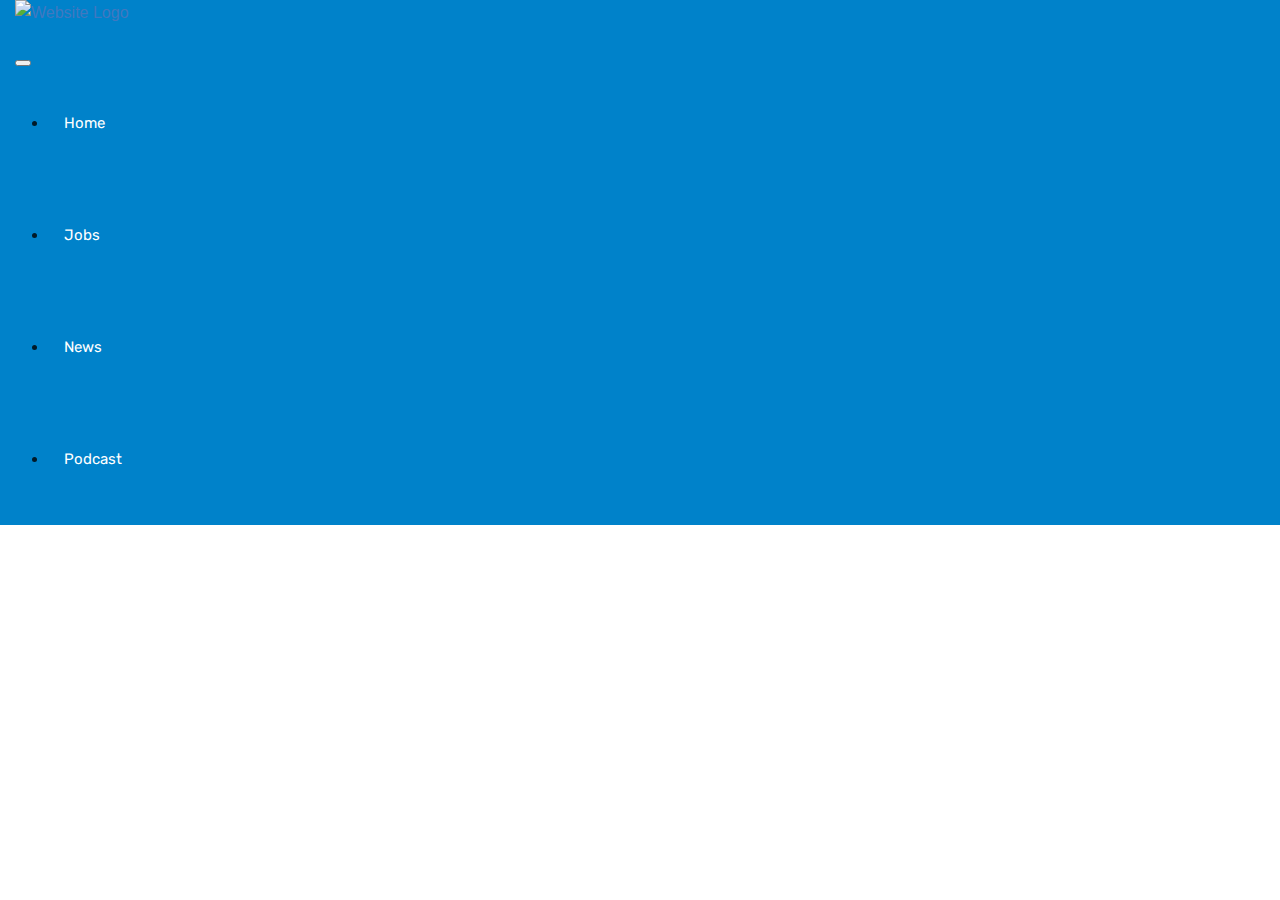
==== 404/index.html @ 172e1b53 "Updates" ====
<!DOCTYPE html><html lang="en"><head><meta charSet="utf-8"/><meta http-equiv="X-UA-Compatible" content="IE=edge"/><meta name="HandheldFriendly" content="True"/><meta name="viewport" content="width=device-width, initial-scale=1.0"/><link rel="stylesheet" href="https://stackpath.bootstrapcdn.com/bootstrap/4.1.3/css/bootstrap.min.css" integrity="sha384-MCw98/SFnGE8fJT3GXwEOngsV7Zt27NXFoaoApmYm81iuXoPkFOJwJ8ERdknLPMO" crossOrigin="anonymous"/><style data-href="/0.78e9265297bc42dec853.css">header{padding:0;z-index:99999;position:relative}header.active{padding-bottom:90px}header.active .navbar{background:#0082ca}.navbar-nav,.navbar-nav>li>a{transition:all .2s ease-in-out;-moz-transition:all .2s ease-in-out;-webkit-transition:all .2s ease-in-out;-o-transition:all .2s ease-in-out}.navbar-nav>li>a{color:#fff!important;font-size:17px;font-weight:400!important;font-family:Rubik,sans-serif;padding:40px 22px!important;border-bottom:1px solid transparent;position:relative}.navbar-nav>li>a i{font-size:13px;margin-left:10px}.navbar-nav>li.active>a:before{content:"";position:absolute;bottom:30px;left:0;width:100%;height:1px;background:#5649c0;transition:all .2s ease-in-out;-moz-transition:all .2s ease-in-out;-webkit-transition:all .2s ease-in-out;-o-transition:all .2s ease-in-out}.navbar-nav>li:hover>a{opacity:.7}.navbar-nav>li.active:hover>a:before{bottom:-2px}.navbar-collapse,.navbar-nav li.drop-link{position:relative}header.fourth-style .navbar-nav>li>a.active:before{content:"";position:absolute;bottom:30px;left:0;width:100%;height:1px;background:#5649c0;transition:all .2s ease-in-out;-moz-transition:all .2s ease-in-out;-webkit-transition:all .2s ease-in-out;-o-transition:all .2s ease-in-out}.dropdown{position:absolute;border-top:2px solid #5649c0;top:100%;left:0;background:#fff;width:200px;visibility:hidden;opacity:0;margin-top:10px;transition:all .15s ease-in-out;-moz-transition:all .15s ease-in-out;-webkit-transition:all .15s ease-in-out;-o-transition:all .15s ease-in-out}.dropdown>li{position:relative;display:block;border-bottom:1px solid #e3e1f3}.dropdown>li a{display:block;padding:14px 20px;color:#6c7a89;font-size:14px;font-weight:400;font-family:Rubik,sans-serif}.dropdown>li>a:hover{background:#f2f4f8;color:#5649c0}.dropdown>li .dropdown.level2{top:-2px;left:100%;border-left:1px solid #292929}li:hover>.dropdown{visibility:visible;opacity:1;margin-top:-1px}@media (max-width:1199px){section.reg-sub-section .inner-reg-sub .register-box,section.reg-sub-section .inner-reg-sub .subscribe-box{padding:80px 40px}section.services-section .services-box .services-post i{font-size:50px}section.services-section .services-box .services-post .services-post-content{margin-left:70px}ul.social-icons li{margin-bottom:3px}header.second-style .navbar-nav>li>a,header.third-style .navbar-nav>li>a{padding:40px 15px!important}.blog-section .title-section img{max-width:100%}}@media (max-width:991px){.dropdown{position:relative;width:100%;top:auto;left:auto;margin-top:0;background:transparent;opacity:1;visibility:visible;padding-left:10px}.dropdown,.dropdown li{border:none}.dropdown li a{color:#fff;background:transparent!important;padding:8px 15px}header.second-style .navbar{padding:20px 15px}header.second-style .navbar .navbar-collapse{background:transparent!important}header.second-style .navbar .navbar-nav>li>a{padding:5px 0!important}header.second-style .navbar .dropdown li a{color:#6c7a89}}</style><meta name="generator" content="Gatsby 2.0.0-rc.28"/><title data-react-helmet="true"></title><style id="typography.js">html{font-family:sans-serif;-ms-text-size-adjust:100%;-webkit-text-size-adjust:100%}body{margin:0}article,aside,details,figcaption,figure,footer,header,main,menu,nav,section,summary{display:block}audio,canvas,progress,video{display:inline-block}audio:not([controls]){display:none;height:0}progress{vertical-align:baseline}[hidden],template{display:none}a{background-color:transparent;-webkit-text-decoration-skip:objects}a:active,a:hover{outline-width:0}abbr[title]{border-bottom:none;text-decoration:underline;text-decoration:underline dotted}b,strong{font-weight:inherit;font-weight:bolder}dfn{font-style:italic}h1{font-size:2em;margin:.67em 0}mark{background-color:#ff0;color:#000}small{font-size:80%}sub,sup{font-size:75%;line-height:0;position:relative;vertical-align:baseline}sub{bottom:-.25em}sup{top:-.5em}img{border-style:none}svg:not(:root){overflow:hidden}code,kbd,pre,samp{font-family:monospace,monospace;font-size:1em}figure{margin:1em 40px}hr{box-sizing:content-box;height:0;overflow:visible}button,input,optgroup,select,textarea{font:inherit;margin:0}optgroup{font-weight:700}button,input{overflow:visible}button,select{text-transform:none}[type=reset],[type=submit],button,html [type=button]{-webkit-appearance:button}[type=button]::-moz-focus-inner,[type=reset]::-moz-focus-inner,[type=submit]::-moz-focus-inner,button::-moz-focus-inner{border-style:none;padding:0}[type=button]:-moz-focusring,[type=reset]:-moz-focusring,[type=submit]:-moz-focusring,button:-moz-focusring{outline:1px dotted ButtonText}fieldset{border:1px solid silver;margin:0 2px;padding:.35em .625em .75em}legend{box-sizing:border-box;color:inherit;display:table;max-width:100%;padding:0;white-space:normal}textarea{overflow:auto}[type=checkbox],[type=radio]{box-sizing:border-box;padding:0}[type=number]::-webkit-inner-spin-button,[type=number]::-webkit-outer-spin-button{height:auto}[type=search]{-webkit-appearance:textfield;outline-offset:-2px}[type=search]::-webkit-search-cancel-button,[type=search]::-webkit-search-decoration{-webkit-appearance:none}::-webkit-input-placeholder{color:inherit;opacity:.54}::-webkit-file-upload-button{-webkit-appearance:button;font:inherit}html{font:100%/1.625 -apple-system,'BlinkMacSystemFont','Segoe UI','Roboto','Helvetica','Arial',sans-serif,'Apple Color Emoji','Segoe UI Emoji','Segoe UI Symbol';box-sizing:border-box;overflow-y:scroll;}*{box-sizing:inherit;}*:before{box-sizing:inherit;}*:after{box-sizing:inherit;}body{color:hsla(0,0%,0%,0.8);font-family:-apple-system,'BlinkMacSystemFont','Segoe UI','Roboto','Helvetica','Arial',sans-serif,'Apple Color Emoji','Segoe UI Emoji','Segoe UI Symbol';font-weight:normal;word-wrap:break-word;font-kerning:normal;-moz-font-feature-settings:"kern", "liga", "clig", "calt";-ms-font-feature-settings:"kern", "liga", "clig", "calt";-webkit-font-feature-settings:"kern", "liga", "clig", "calt";font-feature-settings:"kern", "liga", "clig", "calt";}img{max-width:100%;margin-left:0;margin-right:0;margin-top:0;padding-bottom:0;padding-left:0;padding-right:0;padding-top:0;margin-bottom:0.8125rem;}h1{margin-left:0;margin-right:0;margin-top:2.4375rem;padding-bottom:calc(0.40625rem - 1px);padding-left:0;padding-right:0;padding-top:0;margin-bottom:1.21875rem;color:inherit;font-family:-apple-system,'BlinkMacSystemFont','Segoe UI','Roboto','Helvetica','Arial',sans-serif,'Apple Color Emoji','Segoe UI Emoji','Segoe UI Symbol';font-weight:600;text-rendering:optimizeLegibility;font-size:2rem;line-height:1.1;border-bottom:1px solid hsla(0,0%,0%,0.07);}h2{margin-left:0;margin-right:0;margin-top:1.625rem;padding-bottom:calc(0.40625rem - 1px);padding-left:0;padding-right:0;padding-top:0;margin-bottom:0.40625rem;color:inherit;font-family:-apple-system,'BlinkMacSystemFont','Segoe UI','Roboto','Helvetica','Arial',sans-serif,'Apple Color Emoji','Segoe UI Emoji','Segoe UI Symbol';font-weight:600;text-rendering:optimizeLegibility;font-size:1.51572rem;line-height:1.1;border-bottom:1px solid hsla(0,0%,0%,0.07);}h3{margin-left:0;margin-right:0;margin-top:0;padding-bottom:0;padding-left:0;padding-right:0;padding-top:0;margin-bottom:0.8125rem;color:inherit;font-family:-apple-system,'BlinkMacSystemFont','Segoe UI','Roboto','Helvetica','Arial',sans-serif,'Apple Color Emoji','Segoe UI Emoji','Segoe UI Symbol';font-weight:600;text-rendering:optimizeLegibility;font-size:1.31951rem;line-height:1.1;}h4{margin-left:0;margin-right:0;margin-top:0;padding-bottom:0;padding-left:0;padding-right:0;padding-top:0;margin-bottom:0.8125rem;color:inherit;font-family:-apple-system,'BlinkMacSystemFont','Segoe UI','Roboto','Helvetica','Arial',sans-serif,'Apple Color Emoji','Segoe UI Emoji','Segoe UI Symbol';font-weight:600;text-rendering:optimizeLegibility;font-size:1rem;line-height:1.1;}h5{margin-left:0;margin-right:0;margin-top:0;padding-bottom:0;padding-left:0;padding-right:0;padding-top:0;margin-bottom:0.8125rem;color:inherit;font-family:-apple-system,'BlinkMacSystemFont','Segoe UI','Roboto','Helvetica','Arial',sans-serif,'Apple Color Emoji','Segoe UI Emoji','Segoe UI Symbol';font-weight:600;text-rendering:optimizeLegibility;font-size:0.87055rem;line-height:1.1;}h6{margin-left:0;margin-right:0;margin-top:0;padding-bottom:0;padding-left:0;padding-right:0;padding-top:0;margin-bottom:0.8125rem;color:hsla(0,0%,0%,0.53);font-family:-apple-system,'BlinkMacSystemFont','Segoe UI','Roboto','Helvetica','Arial',sans-serif,'Apple Color Emoji','Segoe UI Emoji','Segoe UI Symbol';font-weight:600;text-rendering:optimizeLegibility;font-size:0.81225rem;line-height:1.1;}hgroup{margin-left:0;margin-right:0;margin-top:0;padding-bottom:0;padding-left:0;padding-right:0;padding-top:0;margin-bottom:0.8125rem;}ul{margin-left:1.625rem;margin-right:0;margin-top:0;padding-bottom:0;padding-left:0;padding-right:0;padding-top:0;margin-bottom:0.8125rem;list-style-position:outside;list-style-image:none;}ol{margin-left:1.625rem;margin-right:0;margin-top:0;padding-bottom:0;padding-left:0;padding-right:0;padding-top:0;margin-bottom:0.8125rem;list-style-position:outside;list-style-image:none;}dl{margin-left:0;margin-right:0;margin-top:0;padding-bottom:0;padding-left:0;padding-right:0;padding-top:0;margin-bottom:0.8125rem;}dd{margin-left:0;margin-right:0;margin-top:0;padding-bottom:0;padding-left:0;padding-right:0;padding-top:0;margin-bottom:0.8125rem;}p{margin-left:0;margin-right:0;margin-top:0;padding-bottom:0;padding-left:0;padding-right:0;padding-top:0;margin-bottom:0.8125rem;}figure{margin-left:0;margin-right:0;margin-top:0;padding-bottom:0;padding-left:0;padding-right:0;padding-top:0;margin-bottom:0.8125rem;}pre{margin-left:0;margin-right:0;margin-top:0;padding-bottom:0;padding-left:0;padding-right:0;padding-top:0;margin-bottom:0.8125rem;font-size:0.85rem;line-height:1.625rem;}table{margin-left:0;margin-right:0;margin-top:0;padding-bottom:0;padding-left:0;padding-right:0;padding-top:0;margin-bottom:0.8125rem;font-size:1rem;line-height:1.625rem;border-collapse:collapse;width:100%;}fieldset{margin-left:0;margin-right:0;margin-top:0;padding-bottom:0;padding-left:0;padding-right:0;padding-top:0;margin-bottom:0.8125rem;}blockquote{margin-left:0;margin-right:0;margin-top:0;padding-bottom:0;padding-left:calc(0.8125rem - 1px);padding-right:0;padding-top:0;margin-bottom:0.8125rem;border-left:4px solid hsla(0,0%,0%,0.13);color:hsla(0,0%,0%,0.53);}form{margin-left:0;margin-right:0;margin-top:0;padding-bottom:0;padding-left:0;padding-right:0;padding-top:0;margin-bottom:0.8125rem;}noscript{margin-left:0;margin-right:0;margin-top:0;padding-bottom:0;padding-left:0;padding-right:0;padding-top:0;margin-bottom:0.8125rem;}iframe{margin-left:0;margin-right:0;margin-top:0;padding-bottom:0;padding-left:0;padding-right:0;padding-top:0;margin-bottom:0.8125rem;}hr{margin-left:0;margin-right:0;margin-top:0;padding-bottom:0;padding-left:0;padding-right:0;padding-top:0;margin-bottom:calc(0.8125rem - 1px);background:hsla(0,0%,0%,0.2);border:none;height:1px;}address{margin-left:0;margin-right:0;margin-top:0;padding-bottom:0;padding-left:0;padding-right:0;padding-top:0;margin-bottom:0.8125rem;}b{font-weight:600;}strong{font-weight:600;}dt{font-weight:600;}th{font-weight:600;}li{margin-bottom:calc(0.8125rem / 2);}ol li{padding-left:0;}ul li{padding-left:0;}li > ol{margin-left:1.625rem;margin-bottom:calc(0.8125rem / 2);margin-top:calc(0.8125rem / 2);}li > ul{margin-left:1.625rem;margin-bottom:calc(0.8125rem / 2);margin-top:calc(0.8125rem / 2);}blockquote *:last-child{margin-bottom:0;}li *:last-child{margin-bottom:0;}p *:last-child{margin-bottom:0;}li > p{margin-bottom:calc(0.8125rem / 2);}code{font-size:0.85rem;line-height:1.625rem;}kbd{font-size:0.85rem;line-height:1.625rem;}samp{font-size:0.85rem;line-height:1.625rem;}abbr{border-bottom:1px dotted hsla(0,0%,0%,0.5);cursor:help;}acronym{border-bottom:1px dotted hsla(0,0%,0%,0.5);cursor:help;}abbr[title]{border-bottom:1px dotted hsla(0,0%,0%,0.5);cursor:help;text-decoration:none;}thead{text-align:left;}td,th{text-align:left;border-bottom:1px solid hsla(0,0%,0%,0.12);font-feature-settings:"tnum";-moz-font-feature-settings:"tnum";-ms-font-feature-settings:"tnum";-webkit-font-feature-settings:"tnum";padding-left:1.08333rem;padding-right:1.08333rem;padding-top:0.8125rem;padding-bottom:calc(0.8125rem - 1px);}th:first-child,td:first-child{padding-left:0;}th:last-child,td:last-child{padding-right:0;}h3,h4,h5,h6{margin-bottom:0.8125rem;margin-top:1.625rem;}ol,ul{margin-left:2.03125rem;}li>ol,li>ul{margin-left:2.03125rem;}a{color:#4078c0;text-decoration:none;}a:hover,a:active{text-decoration:underline;}</style><link rel="manifest" href="/manifest.webmanifest"/><meta name="theme-color" content="#663399"/><link as="script" rel="preload" href="/0-877b136f5ba73c8511bc.js"/><link as="script" rel="preload" href="/component---src-pages-404-js-b3c74eaa8dd8529287b7.js"/><link as="script" rel="preload" href="/app-9854148485b52401e698.js"/><link as="script" rel="preload" href="/webpack-runtime-c910d3ee604375a8ed5a.js"/><link rel="preload" href="/static/d/44/path---404-22-d-bce-NZuapzHg3X9TaN1iIixfv1W23E.json" as="fetch" crossOrigin="use-credentials"/><link rel="shortcut icon" href="[data-uri]"/></head><body><div id="___gatsby"><div style="outline:none" tabindex="-1" role="group"><div id="container" class="active"><header class="clearfix active"><nav class="navbar navbar-expand-lg"><div class="container-fluid"><a class="navbar-brand" href="/"><img src="https://s3.eu-central-1.amazonaws.com/berlin-robotics/logo/br_logo_responsive.jpg" alt="Website Logo" class="rounded-circle"/></a><button class="navbar-toggler" type="button" data-toggle="collapse" data-target="#navbarSupportedContent" aria-controls="navbarSupportedContent" aria-expanded="false" aria-label="Toggle navigation"><span class="navbar-toggler-icon"></span></button><div class="collapse navbar-collapse" id="navbarSupportedContent"><ul class="navbar-nav ml-auto navigate-sections"><li class="nav-item drop-link"><a href="/">Home</a></li><li class="nav-item drop-link"><a href="/jobs/">Jobs</a></li><li class="nav-item drop-link"><a href="/news/">News</a></li><li class="nav-item drop-link"><a href="/podcast/">Podcast</a></li></ul></div></div></nav></header><h1>NOT FOUND</h1><p>You just hit a route that doesn&#x27;t exist... the sadness.</p></div></div></div><script>
  
  function gaOptout(){document.cookie=disableStr+'=true; expires=Thu, 31 Dec 2099 23:59:59 UTC;path=/',window[disableStr]=!0}var gaProperty='UA-129258179-1',disableStr='ga-disable-'+gaProperty;document.cookie.indexOf(disableStr+'=true')>-1&&(window[disableStr]=!0);
  if(!(navigator.doNotTrack == "1" || window.doNotTrack == "1")) {
    (function(i,s,o,g,r,a,m){i['GoogleAnalyticsObject']=r;i[r]=i[r]||function(){
    (i[r].q=i[r].q||[]).push(arguments)},i[r].l=1*new Date();a=s.createElement(o),
    m=s.getElementsByTagName(o)[0];a.async=1;a.src=g;m.parentNode.insertBefore(a,m)
    })(window,document,'script','https://www.google-analytics.com/analytics.js','ga');
  }
  if (typeof ga === "function") {
    ga('create', 'UA-129258179-1', 'auto', {});
      ga('set', 'anonymizeIp', true);
      }
      </script><script id="gatsby-script-loader">/*<![CDATA[*/window.page={"componentChunkName":"component---src-pages-404-js","jsonName":"404-22d","path":"/404/"};window.dataPath="44/path---404-22-d-bce-NZuapzHg3X9TaN1iIixfv1W23E";/*]]>*/</script><script id="gatsby-chunk-mapping">/*<![CDATA[*/window.___chunkMapping={"app":["/app-9854148485b52401e698.js"],"component---node-modules-gatsby-plugin-offline-app-shell-js":["/component---node-modules-gatsby-plugin-offline-app-shell-js-4c8ca55b07935ef4f38e.js"],"component---src-pages-404-js":["/component---src-pages-404-js-b3c74eaa8dd8529287b7.js"],"component---src-pages-index-js":["/component---src-pages-index-js.ff789c30ca18e1fc2311.css","/component---src-pages-index-js-37621685c233e4edec96.js"],"component---src-pages-jobs-js":["/component---src-pages-jobs-js-5d98ac3a22730e3dd27d.js"],"component---src-pages-news-js":["/component---src-pages-news-js-c2ba43172f454bb59527.js"],"component---src-pages-podcast-js":["/component---src-pages-podcast-js-c18bff2cffb6c5966d9b.js"]};/*]]>*/</script><script src="/webpack-runtime-c910d3ee604375a8ed5a.js" async=""></script><script src="/app-9854148485b52401e698.js" async=""></script><script src="/component---src-pages-404-js-b3c74eaa8dd8529287b7.js" async=""></script><script src="/0-877b136f5ba73c8511bc.js" async=""></script></body></html>
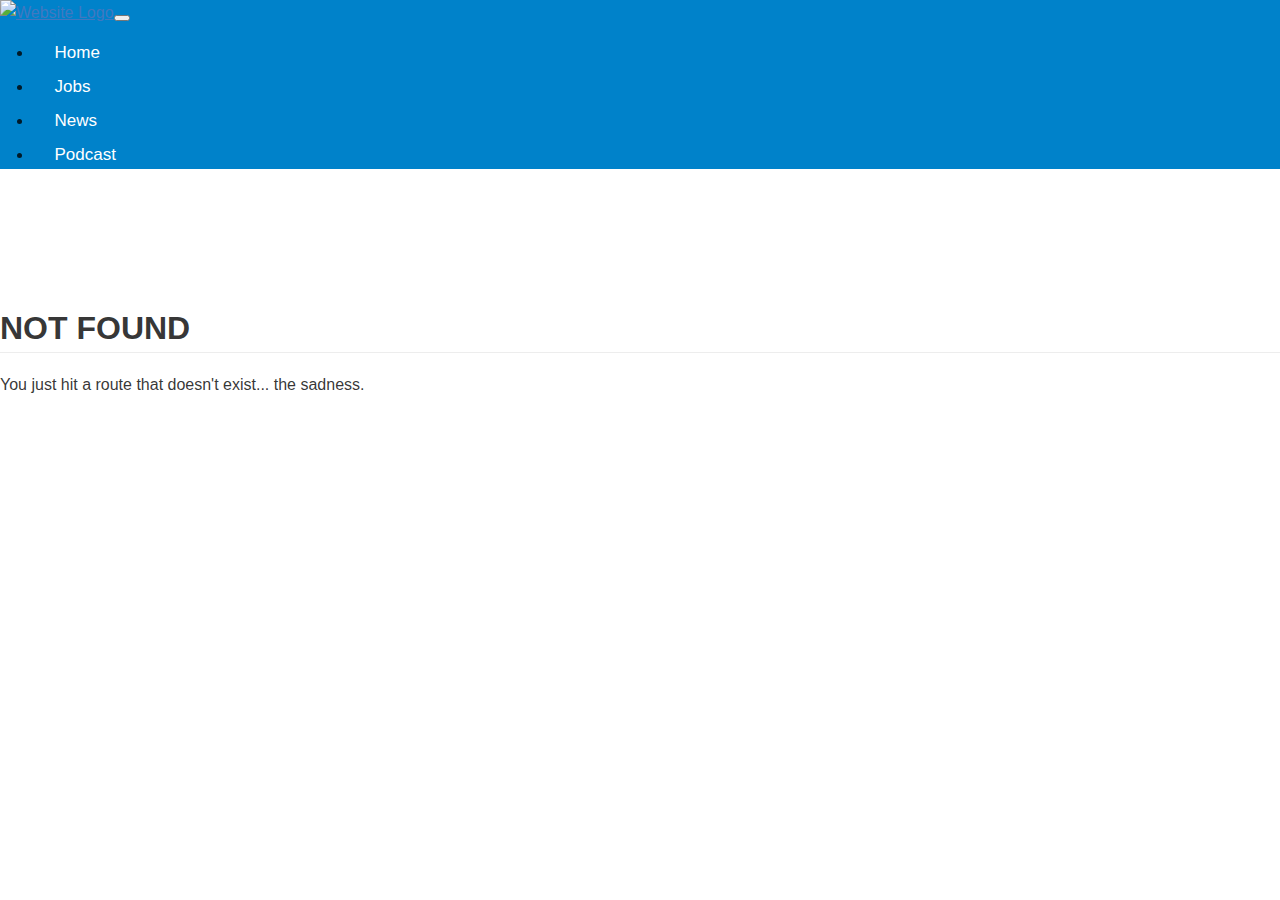
==== commit 903dd093: "Updates" ====
--- a/404/index.html
+++ b/404/index.html
@@ -1,4 +1,4 @@
-<!DOCTYPE html><html lang="en"><head><meta charSet="utf-8"/><meta http-equiv="X-UA-Compatible" content="IE=edge"/><meta name="HandheldFriendly" content="True"/><meta name="viewport" content="width=device-width, initial-scale=1.0"/><link rel="stylesheet" href="https://stackpath.bootstrapcdn.com/bootstrap/4.1.3/css/bootstrap.min.css" integrity="sha384-MCw98/SFnGE8fJT3GXwEOngsV7Zt27NXFoaoApmYm81iuXoPkFOJwJ8ERdknLPMO" crossOrigin="anonymous"/><style data-href="/0.78e9265297bc42dec853.css">header{padding:0;z-index:99999;position:relative}header.active{padding-bottom:90px}header.active .navbar{background:#0082ca}.navbar-nav,.navbar-nav>li>a{transition:all .2s ease-in-out;-moz-transition:all .2s ease-in-out;-webkit-transition:all .2s ease-in-out;-o-transition:all .2s ease-in-out}.navbar-nav>li>a{color:#fff!important;font-size:17px;font-weight:400!important;font-family:Rubik,sans-serif;padding:40px 22px!important;border-bottom:1px solid transparent;position:relative}.navbar-nav>li>a i{font-size:13px;margin-left:10px}.navbar-nav>li.active>a:before{content:"";position:absolute;bottom:30px;left:0;width:100%;height:1px;background:#5649c0;transition:all .2s ease-in-out;-moz-transition:all .2s ease-in-out;-webkit-transition:all .2s ease-in-out;-o-transition:all .2s ease-in-out}.navbar-nav>li:hover>a{opacity:.7}.navbar-nav>li.active:hover>a:before{bottom:-2px}.navbar-collapse,.navbar-nav li.drop-link{position:relative}header.fourth-style .navbar-nav>li>a.active:before{content:"";position:absolute;bottom:30px;left:0;width:100%;height:1px;background:#5649c0;transition:all .2s ease-in-out;-moz-transition:all .2s ease-in-out;-webkit-transition:all .2s ease-in-out;-o-transition:all .2s ease-in-out}.dropdown{position:absolute;border-top:2px solid #5649c0;top:100%;left:0;background:#fff;width:200px;visibility:hidden;opacity:0;margin-top:10px;transition:all .15s ease-in-out;-moz-transition:all .15s ease-in-out;-webkit-transition:all .15s ease-in-out;-o-transition:all .15s ease-in-out}.dropdown>li{position:relative;display:block;border-bottom:1px solid #e3e1f3}.dropdown>li a{display:block;padding:14px 20px;color:#6c7a89;font-size:14px;font-weight:400;font-family:Rubik,sans-serif}.dropdown>li>a:hover{background:#f2f4f8;color:#5649c0}.dropdown>li .dropdown.level2{top:-2px;left:100%;border-left:1px solid #292929}li:hover>.dropdown{visibility:visible;opacity:1;margin-top:-1px}@media (max-width:1199px){section.reg-sub-section .inner-reg-sub .register-box,section.reg-sub-section .inner-reg-sub .subscribe-box{padding:80px 40px}section.services-section .services-box .services-post i{font-size:50px}section.services-section .services-box .services-post .services-post-content{margin-left:70px}ul.social-icons li{margin-bottom:3px}header.second-style .navbar-nav>li>a,header.third-style .navbar-nav>li>a{padding:40px 15px!important}.blog-section .title-section img{max-width:100%}}@media (max-width:991px){.dropdown{position:relative;width:100%;top:auto;left:auto;margin-top:0;background:transparent;opacity:1;visibility:visible;padding-left:10px}.dropdown,.dropdown li{border:none}.dropdown li a{color:#fff;background:transparent!important;padding:8px 15px}header.second-style .navbar{padding:20px 15px}header.second-style .navbar .navbar-collapse{background:transparent!important}header.second-style .navbar .navbar-nav>li>a{padding:5px 0!important}header.second-style .navbar .dropdown li a{color:#6c7a89}}</style><meta name="generator" content="Gatsby 2.0.0-rc.28"/><title data-react-helmet="true"></title><style id="typography.js">html{font-family:sans-serif;-ms-text-size-adjust:100%;-webkit-text-size-adjust:100%}body{margin:0}article,aside,details,figcaption,figure,footer,header,main,menu,nav,section,summary{display:block}audio,canvas,progress,video{display:inline-block}audio:not([controls]){display:none;height:0}progress{vertical-align:baseline}[hidden],template{display:none}a{background-color:transparent;-webkit-text-decoration-skip:objects}a:active,a:hover{outline-width:0}abbr[title]{border-bottom:none;text-decoration:underline;text-decoration:underline dotted}b,strong{font-weight:inherit;font-weight:bolder}dfn{font-style:italic}h1{font-size:2em;margin:.67em 0}mark{background-color:#ff0;color:#000}small{font-size:80%}sub,sup{font-size:75%;line-height:0;position:relative;vertical-align:baseline}sub{bottom:-.25em}sup{top:-.5em}img{border-style:none}svg:not(:root){overflow:hidden}code,kbd,pre,samp{font-family:monospace,monospace;font-size:1em}figure{margin:1em 40px}hr{box-sizing:content-box;height:0;overflow:visible}button,input,optgroup,select,textarea{font:inherit;margin:0}optgroup{font-weight:700}button,input{overflow:visible}button,select{text-transform:none}[type=reset],[type=submit],button,html [type=button]{-webkit-appearance:button}[type=button]::-moz-focus-inner,[type=reset]::-moz-focus-inner,[type=submit]::-moz-focus-inner,button::-moz-focus-inner{border-style:none;padding:0}[type=button]:-moz-focusring,[type=reset]:-moz-focusring,[type=submit]:-moz-focusring,button:-moz-focusring{outline:1px dotted ButtonText}fieldset{border:1px solid silver;margin:0 2px;padding:.35em .625em .75em}legend{box-sizing:border-box;color:inherit;display:table;max-width:100%;padding:0;white-space:normal}textarea{overflow:auto}[type=checkbox],[type=radio]{box-sizing:border-box;padding:0}[type=number]::-webkit-inner-spin-button,[type=number]::-webkit-outer-spin-button{height:auto}[type=search]{-webkit-appearance:textfield;outline-offset:-2px}[type=search]::-webkit-search-cancel-button,[type=search]::-webkit-search-decoration{-webkit-appearance:none}::-webkit-input-placeholder{color:inherit;opacity:.54}::-webkit-file-upload-button{-webkit-appearance:button;font:inherit}html{font:100%/1.625 -apple-system,'BlinkMacSystemFont','Segoe UI','Roboto','Helvetica','Arial',sans-serif,'Apple Color Emoji','Segoe UI Emoji','Segoe UI Symbol';box-sizing:border-box;overflow-y:scroll;}*{box-sizing:inherit;}*:before{box-sizing:inherit;}*:after{box-sizing:inherit;}body{color:hsla(0,0%,0%,0.8);font-family:-apple-system,'BlinkMacSystemFont','Segoe UI','Roboto','Helvetica','Arial',sans-serif,'Apple Color Emoji','Segoe UI Emoji','Segoe UI Symbol';font-weight:normal;word-wrap:break-word;font-kerning:normal;-moz-font-feature-settings:"kern", "liga", "clig", "calt";-ms-font-feature-settings:"kern", "liga", "clig", "calt";-webkit-font-feature-settings:"kern", "liga", "clig", "calt";font-feature-settings:"kern", "liga", "clig", "calt";}img{max-width:100%;margin-left:0;margin-right:0;margin-top:0;padding-bottom:0;padding-left:0;padding-right:0;padding-top:0;margin-bottom:0.8125rem;}h1{margin-left:0;margin-right:0;margin-top:2.4375rem;padding-bottom:calc(0.40625rem - 1px);padding-left:0;padding-right:0;padding-top:0;margin-bottom:1.21875rem;color:inherit;font-family:-apple-system,'BlinkMacSystemFont','Segoe UI','Roboto','Helvetica','Arial',sans-serif,'Apple Color Emoji','Segoe UI Emoji','Segoe UI Symbol';font-weight:600;text-rendering:optimizeLegibility;font-size:2rem;line-height:1.1;border-bottom:1px solid hsla(0,0%,0%,0.07);}h2{margin-left:0;margin-right:0;margin-top:1.625rem;padding-bottom:calc(0.40625rem - 1px);padding-left:0;padding-right:0;padding-top:0;margin-bottom:0.40625rem;color:inherit;font-family:-apple-system,'BlinkMacSystemFont','Segoe UI','Roboto','Helvetica','Arial',sans-serif,'Apple Color Emoji','Segoe UI Emoji','Segoe UI Symbol';font-weight:600;text-rendering:optimizeLegibility;font-size:1.51572rem;line-height:1.1;border-bottom:1px solid hsla(0,0%,0%,0.07);}h3{margin-left:0;margin-right:0;margin-top:0;padding-bottom:0;padding-left:0;padding-right:0;padding-top:0;margin-bottom:0.8125rem;color:inherit;font-family:-apple-system,'BlinkMacSystemFont','Segoe UI','Roboto','Helvetica','Arial',sans-serif,'Apple Color Emoji','Segoe UI Emoji','Segoe UI Symbol';font-weight:600;text-rendering:optimizeLegibility;font-size:1.31951rem;line-height:1.1;}h4{margin-left:0;margin-right:0;margin-top:0;padding-bottom:0;padding-left:0;padding-right:0;padding-top:0;margin-bottom:0.8125rem;color:inherit;font-family:-apple-system,'BlinkMacSystemFont','Segoe UI','Roboto','Helvetica','Arial',sans-serif,'Apple Color Emoji','Segoe UI Emoji','Segoe UI Symbol';font-weight:600;text-rendering:optimizeLegibility;font-size:1rem;line-height:1.1;}h5{margin-left:0;margin-right:0;margin-top:0;padding-bottom:0;padding-left:0;padding-right:0;padding-top:0;margin-bottom:0.8125rem;color:inherit;font-family:-apple-system,'BlinkMacSystemFont','Segoe UI','Roboto','Helvetica','Arial',sans-serif,'Apple Color Emoji','Segoe UI Emoji','Segoe UI Symbol';font-weight:600;text-rendering:optimizeLegibility;font-size:0.87055rem;line-height:1.1;}h6{margin-left:0;margin-right:0;margin-top:0;padding-bottom:0;padding-left:0;padding-right:0;padding-top:0;margin-bottom:0.8125rem;color:hsla(0,0%,0%,0.53);font-family:-apple-system,'BlinkMacSystemFont','Segoe UI','Roboto','Helvetica','Arial',sans-serif,'Apple Color Emoji','Segoe UI Emoji','Segoe UI Symbol';font-weight:600;text-rendering:optimizeLegibility;font-size:0.81225rem;line-height:1.1;}hgroup{margin-left:0;margin-right:0;margin-top:0;padding-bottom:0;padding-left:0;padding-right:0;padding-top:0;margin-bottom:0.8125rem;}ul{margin-left:1.625rem;margin-right:0;margin-top:0;padding-bottom:0;padding-left:0;padding-right:0;padding-top:0;margin-bottom:0.8125rem;list-style-position:outside;list-style-image:none;}ol{margin-left:1.625rem;margin-right:0;margin-top:0;padding-bottom:0;padding-left:0;padding-right:0;padding-top:0;margin-bottom:0.8125rem;list-style-position:outside;list-style-image:none;}dl{margin-left:0;margin-right:0;margin-top:0;padding-bottom:0;padding-left:0;padding-right:0;padding-top:0;margin-bottom:0.8125rem;}dd{margin-left:0;margin-right:0;margin-top:0;padding-bottom:0;padding-left:0;padding-right:0;padding-top:0;margin-bottom:0.8125rem;}p{margin-left:0;margin-right:0;margin-top:0;padding-bottom:0;padding-left:0;padding-right:0;padding-top:0;margin-bottom:0.8125rem;}figure{margin-left:0;margin-right:0;margin-top:0;padding-bottom:0;padding-left:0;padding-right:0;padding-top:0;margin-bottom:0.8125rem;}pre{margin-left:0;margin-right:0;margin-top:0;padding-bottom:0;padding-left:0;padding-right:0;padding-top:0;margin-bottom:0.8125rem;font-size:0.85rem;line-height:1.625rem;}table{margin-left:0;margin-right:0;margin-top:0;padding-bottom:0;padding-left:0;padding-right:0;padding-top:0;margin-bottom:0.8125rem;font-size:1rem;line-height:1.625rem;border-collapse:collapse;width:100%;}fieldset{margin-left:0;margin-right:0;margin-top:0;padding-bottom:0;padding-left:0;padding-right:0;padding-top:0;margin-bottom:0.8125rem;}blockquote{margin-left:0;margin-right:0;margin-top:0;padding-bottom:0;padding-left:calc(0.8125rem - 1px);padding-right:0;padding-top:0;margin-bottom:0.8125rem;border-left:4px solid hsla(0,0%,0%,0.13);color:hsla(0,0%,0%,0.53);}form{margin-left:0;margin-right:0;margin-top:0;padding-bottom:0;padding-left:0;padding-right:0;padding-top:0;margin-bottom:0.8125rem;}noscript{margin-left:0;margin-right:0;margin-top:0;padding-bottom:0;padding-left:0;padding-right:0;padding-top:0;margin-bottom:0.8125rem;}iframe{margin-left:0;margin-right:0;margin-top:0;padding-bottom:0;padding-left:0;padding-right:0;padding-top:0;margin-bottom:0.8125rem;}hr{margin-left:0;margin-right:0;margin-top:0;padding-bottom:0;padding-left:0;padding-right:0;padding-top:0;margin-bottom:calc(0.8125rem - 1px);background:hsla(0,0%,0%,0.2);border:none;height:1px;}address{margin-left:0;margin-right:0;margin-top:0;padding-bottom:0;padding-left:0;padding-right:0;padding-top:0;margin-bottom:0.8125rem;}b{font-weight:600;}strong{font-weight:600;}dt{font-weight:600;}th{font-weight:600;}li{margin-bottom:calc(0.8125rem / 2);}ol li{padding-left:0;}ul li{padding-left:0;}li > ol{margin-left:1.625rem;margin-bottom:calc(0.8125rem / 2);margin-top:calc(0.8125rem / 2);}li > ul{margin-left:1.625rem;margin-bottom:calc(0.8125rem / 2);margin-top:calc(0.8125rem / 2);}blockquote *:last-child{margin-bottom:0;}li *:last-child{margin-bottom:0;}p *:last-child{margin-bottom:0;}li > p{margin-bottom:calc(0.8125rem / 2);}code{font-size:0.85rem;line-height:1.625rem;}kbd{font-size:0.85rem;line-height:1.625rem;}samp{font-size:0.85rem;line-height:1.625rem;}abbr{border-bottom:1px dotted hsla(0,0%,0%,0.5);cursor:help;}acronym{border-bottom:1px dotted hsla(0,0%,0%,0.5);cursor:help;}abbr[title]{border-bottom:1px dotted hsla(0,0%,0%,0.5);cursor:help;text-decoration:none;}thead{text-align:left;}td,th{text-align:left;border-bottom:1px solid hsla(0,0%,0%,0.12);font-feature-settings:"tnum";-moz-font-feature-settings:"tnum";-ms-font-feature-settings:"tnum";-webkit-font-feature-settings:"tnum";padding-left:1.08333rem;padding-right:1.08333rem;padding-top:0.8125rem;padding-bottom:calc(0.8125rem - 1px);}th:first-child,td:first-child{padding-left:0;}th:last-child,td:last-child{padding-right:0;}h3,h4,h5,h6{margin-bottom:0.8125rem;margin-top:1.625rem;}ol,ul{margin-left:2.03125rem;}li>ol,li>ul{margin-left:2.03125rem;}a{color:#4078c0;text-decoration:none;}a:hover,a:active{text-decoration:underline;}</style><link rel="manifest" href="/manifest.webmanifest"/><meta name="theme-color" content="#663399"/><link as="script" rel="preload" href="/0-877b136f5ba73c8511bc.js"/><link as="script" rel="preload" href="/component---src-pages-404-js-b3c74eaa8dd8529287b7.js"/><link as="script" rel="preload" href="/app-9854148485b52401e698.js"/><link as="script" rel="preload" href="/webpack-runtime-c910d3ee604375a8ed5a.js"/><link rel="preload" href="/static/d/44/path---404-22-d-bce-NZuapzHg3X9TaN1iIixfv1W23E.json" as="fetch" crossOrigin="use-credentials"/><link rel="shortcut icon" href="[data-uri]"/></head><body><div id="___gatsby"><div style="outline:none" tabindex="-1" role="group"><div id="container" class="active"><header class="clearfix active"><nav class="navbar navbar-expand-lg"><div class="container-fluid"><a class="navbar-brand" href="/"><img src="https://s3.eu-central-1.amazonaws.com/berlin-robotics/logo/br_logo_responsive.jpg" alt="Website Logo" class="rounded-circle"/></a><button class="navbar-toggler" type="button" data-toggle="collapse" data-target="#navbarSupportedContent" aria-controls="navbarSupportedContent" aria-expanded="false" aria-label="Toggle navigation"><span class="navbar-toggler-icon"></span></button><div class="collapse navbar-collapse" id="navbarSupportedContent"><ul class="navbar-nav ml-auto navigate-sections"><li class="nav-item drop-link"><a href="/">Home</a></li><li class="nav-item drop-link"><a href="/jobs/">Jobs</a></li><li class="nav-item drop-link"><a href="/news/">News</a></li><li class="nav-item drop-link"><a href="/podcast/">Podcast</a></li></ul></div></div></nav></header><h1>NOT FOUND</h1><p>You just hit a route that doesn&#x27;t exist... the sadness.</p></div></div></div><script>
+<!DOCTYPE html><html lang="en"><head><meta charSet="utf-8"/><meta http-equiv="X-UA-Compatible" content="IE=edge"/><meta name="HandheldFriendly" content="True"/><meta name="viewport" content="width=device-width, initial-scale=1.0"/><link rel="stylesheet" href="https://stackpath.bootstrapcdn.com/bootstrap/4.1.3/css/bootstrap.min.css" integrity="sha384-MCw98/SFnGE8fJT3GXwEOngsV7Zt27NXFoaoApmYm81iuXoPkFOJwJ8ERdknLPMO" crossOrigin="anonymous"/><style data-href="/0.78e9265297bc42dec853.css">header{padding:0;z-index:99999;position:relative}header.active{padding-bottom:90px}header.active .navbar{background:#0082ca}.navbar-nav,.navbar-nav>li>a{transition:all .2s ease-in-out;-moz-transition:all .2s ease-in-out;-webkit-transition:all .2s ease-in-out;-o-transition:all .2s ease-in-out}.navbar-nav>li>a{color:#fff!important;font-size:17px;font-weight:400!important;font-family:Rubik,sans-serif;padding:40px 22px!important;border-bottom:1px solid transparent;position:relative}.navbar-nav>li>a i{font-size:13px;margin-left:10px}.navbar-nav>li.active>a:before{content:"";position:absolute;bottom:30px;left:0;width:100%;height:1px;background:#5649c0;transition:all .2s ease-in-out;-moz-transition:all .2s ease-in-out;-webkit-transition:all .2s ease-in-out;-o-transition:all .2s ease-in-out}.navbar-nav>li:hover>a{opacity:.7}.navbar-nav>li.active:hover>a:before{bottom:-2px}.navbar-collapse,.navbar-nav li.drop-link{position:relative}header.fourth-style .navbar-nav>li>a.active:before{content:"";position:absolute;bottom:30px;left:0;width:100%;height:1px;background:#5649c0;transition:all .2s ease-in-out;-moz-transition:all .2s ease-in-out;-webkit-transition:all .2s ease-in-out;-o-transition:all .2s ease-in-out}.dropdown{position:absolute;border-top:2px solid #5649c0;top:100%;left:0;background:#fff;width:200px;visibility:hidden;opacity:0;margin-top:10px;transition:all .15s ease-in-out;-moz-transition:all .15s ease-in-out;-webkit-transition:all .15s ease-in-out;-o-transition:all .15s ease-in-out}.dropdown>li{position:relative;display:block;border-bottom:1px solid #e3e1f3}.dropdown>li a{display:block;padding:14px 20px;color:#6c7a89;font-size:14px;font-weight:400;font-family:Rubik,sans-serif}.dropdown>li>a:hover{background:#f2f4f8;color:#5649c0}.dropdown>li .dropdown.level2{top:-2px;left:100%;border-left:1px solid #292929}li:hover>.dropdown{visibility:visible;opacity:1;margin-top:-1px}@media (max-width:1199px){section.reg-sub-section .inner-reg-sub .register-box,section.reg-sub-section .inner-reg-sub .subscribe-box{padding:80px 40px}section.services-section .services-box .services-post i{font-size:50px}section.services-section .services-box .services-post .services-post-content{margin-left:70px}ul.social-icons li{margin-bottom:3px}header.second-style .navbar-nav>li>a,header.third-style .navbar-nav>li>a{padding:40px 15px!important}.blog-section .title-section img{max-width:100%}}@media (max-width:991px){.dropdown{position:relative;width:100%;top:auto;left:auto;margin-top:0;background:transparent;opacity:1;visibility:visible;padding-left:10px}.dropdown,.dropdown li{border:none}.dropdown li a{color:#fff;background:transparent!important;padding:8px 15px}header.second-style .navbar{padding:20px 15px}header.second-style .navbar .navbar-collapse{background:transparent!important}header.second-style .navbar .navbar-nav>li>a{padding:5px 0!important}header.second-style .navbar .dropdown li a{color:#6c7a89}}</style><meta name="generator" content="Gatsby 2.0.0-rc.28"/><title data-react-helmet="true"></title><style id="typography.js">html{font-family:sans-serif;-ms-text-size-adjust:100%;-webkit-text-size-adjust:100%}body{margin:0}article,aside,details,figcaption,figure,footer,header,main,menu,nav,section,summary{display:block}audio,canvas,progress,video{display:inline-block}audio:not([controls]){display:none;height:0}progress{vertical-align:baseline}[hidden],template{display:none}a{background-color:transparent;-webkit-text-decoration-skip:objects}a:active,a:hover{outline-width:0}abbr[title]{border-bottom:none;text-decoration:underline;text-decoration:underline dotted}b,strong{font-weight:inherit;font-weight:bolder}dfn{font-style:italic}h1{font-size:2em;margin:.67em 0}mark{background-color:#ff0;color:#000}small{font-size:80%}sub,sup{font-size:75%;line-height:0;position:relative;vertical-align:baseline}sub{bottom:-.25em}sup{top:-.5em}img{border-style:none}svg:not(:root){overflow:hidden}code,kbd,pre,samp{font-family:monospace,monospace;font-size:1em}figure{margin:1em 40px}hr{box-sizing:content-box;height:0;overflow:visible}button,input,optgroup,select,textarea{font:inherit;margin:0}optgroup{font-weight:700}button,input{overflow:visible}button,select{text-transform:none}[type=reset],[type=submit],button,html [type=button]{-webkit-appearance:button}[type=button]::-moz-focus-inner,[type=reset]::-moz-focus-inner,[type=submit]::-moz-focus-inner,button::-moz-focus-inner{border-style:none;padding:0}[type=button]:-moz-focusring,[type=reset]:-moz-focusring,[type=submit]:-moz-focusring,button:-moz-focusring{outline:1px dotted ButtonText}fieldset{border:1px solid silver;margin:0 2px;padding:.35em .625em .75em}legend{box-sizing:border-box;color:inherit;display:table;max-width:100%;padding:0;white-space:normal}textarea{overflow:auto}[type=checkbox],[type=radio]{box-sizing:border-box;padding:0}[type=number]::-webkit-inner-spin-button,[type=number]::-webkit-outer-spin-button{height:auto}[type=search]{-webkit-appearance:textfield;outline-offset:-2px}[type=search]::-webkit-search-cancel-button,[type=search]::-webkit-search-decoration{-webkit-appearance:none}::-webkit-input-placeholder{color:inherit;opacity:.54}::-webkit-file-upload-button{-webkit-appearance:button;font:inherit}html{font:100%/1.625 -apple-system,'BlinkMacSystemFont','Segoe UI','Roboto','Helvetica','Arial',sans-serif,'Apple Color Emoji','Segoe UI Emoji','Segoe UI Symbol';box-sizing:border-box;overflow-y:scroll;}*{box-sizing:inherit;}*:before{box-sizing:inherit;}*:after{box-sizing:inherit;}body{color:hsla(0,0%,0%,0.8);font-family:-apple-system,'BlinkMacSystemFont','Segoe UI','Roboto','Helvetica','Arial',sans-serif,'Apple Color Emoji','Segoe UI Emoji','Segoe UI Symbol';font-weight:normal;word-wrap:break-word;font-kerning:normal;-moz-font-feature-settings:"kern", "liga", "clig", "calt";-ms-font-feature-settings:"kern", "liga", "clig", "calt";-webkit-font-feature-settings:"kern", "liga", "clig", "calt";font-feature-settings:"kern", "liga", "clig", "calt";}img{max-width:100%;margin-left:0;margin-right:0;margin-top:0;padding-bottom:0;padding-left:0;padding-right:0;padding-top:0;margin-bottom:0.8125rem;}h1{margin-left:0;margin-right:0;margin-top:2.4375rem;padding-bottom:calc(0.40625rem - 1px);padding-left:0;padding-right:0;padding-top:0;margin-bottom:1.21875rem;color:inherit;font-family:-apple-system,'BlinkMacSystemFont','Segoe UI','Roboto','Helvetica','Arial',sans-serif,'Apple Color Emoji','Segoe UI Emoji','Segoe UI Symbol';font-weight:600;text-rendering:optimizeLegibility;font-size:2rem;line-height:1.1;border-bottom:1px solid hsla(0,0%,0%,0.07);}h2{margin-left:0;margin-right:0;margin-top:1.625rem;padding-bottom:calc(0.40625rem - 1px);padding-left:0;padding-right:0;padding-top:0;margin-bottom:0.40625rem;color:inherit;font-family:-apple-system,'BlinkMacSystemFont','Segoe UI','Roboto','Helvetica','Arial',sans-serif,'Apple Color Emoji','Segoe UI Emoji','Segoe UI Symbol';font-weight:600;text-rendering:optimizeLegibility;font-size:1.51572rem;line-height:1.1;border-bottom:1px solid hsla(0,0%,0%,0.07);}h3{margin-left:0;margin-right:0;margin-top:0;padding-bottom:0;padding-left:0;padding-right:0;padding-top:0;margin-bottom:0.8125rem;color:inherit;font-family:-apple-system,'BlinkMacSystemFont','Segoe UI','Roboto','Helvetica','Arial',sans-serif,'Apple Color Emoji','Segoe UI Emoji','Segoe UI Symbol';font-weight:600;text-rendering:optimizeLegibility;font-size:1.31951rem;line-height:1.1;}h4{margin-left:0;margin-right:0;margin-top:0;padding-bottom:0;padding-left:0;padding-right:0;padding-top:0;margin-bottom:0.8125rem;color:inherit;font-family:-apple-system,'BlinkMacSystemFont','Segoe UI','Roboto','Helvetica','Arial',sans-serif,'Apple Color Emoji','Segoe UI Emoji','Segoe UI Symbol';font-weight:600;text-rendering:optimizeLegibility;font-size:1rem;line-height:1.1;}h5{margin-left:0;margin-right:0;margin-top:0;padding-bottom:0;padding-left:0;padding-right:0;padding-top:0;margin-bottom:0.8125rem;color:inherit;font-family:-apple-system,'BlinkMacSystemFont','Segoe UI','Roboto','Helvetica','Arial',sans-serif,'Apple Color Emoji','Segoe UI Emoji','Segoe UI Symbol';font-weight:600;text-rendering:optimizeLegibility;font-size:0.87055rem;line-height:1.1;}h6{margin-left:0;margin-right:0;margin-top:0;padding-bottom:0;padding-left:0;padding-right:0;padding-top:0;margin-bottom:0.8125rem;color:hsla(0,0%,0%,0.53);font-family:-apple-system,'BlinkMacSystemFont','Segoe UI','Roboto','Helvetica','Arial',sans-serif,'Apple Color Emoji','Segoe UI Emoji','Segoe UI Symbol';font-weight:600;text-rendering:optimizeLegibility;font-size:0.81225rem;line-height:1.1;}hgroup{margin-left:0;margin-right:0;margin-top:0;padding-bottom:0;padding-left:0;padding-right:0;padding-top:0;margin-bottom:0.8125rem;}ul{margin-left:1.625rem;margin-right:0;margin-top:0;padding-bottom:0;padding-left:0;padding-right:0;padding-top:0;margin-bottom:0.8125rem;list-style-position:outside;list-style-image:none;}ol{margin-left:1.625rem;margin-right:0;margin-top:0;padding-bottom:0;padding-left:0;padding-right:0;padding-top:0;margin-bottom:0.8125rem;list-style-position:outside;list-style-image:none;}dl{margin-left:0;margin-right:0;margin-top:0;padding-bottom:0;padding-left:0;padding-right:0;padding-top:0;margin-bottom:0.8125rem;}dd{margin-left:0;margin-right:0;margin-top:0;padding-bottom:0;padding-left:0;padding-right:0;padding-top:0;margin-bottom:0.8125rem;}p{margin-left:0;margin-right:0;margin-top:0;padding-bottom:0;padding-left:0;padding-right:0;padding-top:0;margin-bottom:0.8125rem;}figure{margin-left:0;margin-right:0;margin-top:0;padding-bottom:0;padding-left:0;padding-right:0;padding-top:0;margin-bottom:0.8125rem;}pre{margin-left:0;margin-right:0;margin-top:0;padding-bottom:0;padding-left:0;padding-right:0;padding-top:0;margin-bottom:0.8125rem;font-size:0.85rem;line-height:1.625rem;}table{margin-left:0;margin-right:0;margin-top:0;padding-bottom:0;padding-left:0;padding-right:0;padding-top:0;margin-bottom:0.8125rem;font-size:1rem;line-height:1.625rem;border-collapse:collapse;width:100%;}fieldset{margin-left:0;margin-right:0;margin-top:0;padding-bottom:0;padding-left:0;padding-right:0;padding-top:0;margin-bottom:0.8125rem;}blockquote{margin-left:0;margin-right:0;margin-top:0;padding-bottom:0;padding-left:calc(0.8125rem - 1px);padding-right:0;padding-top:0;margin-bottom:0.8125rem;border-left:4px solid hsla(0,0%,0%,0.13);color:hsla(0,0%,0%,0.53);}form{margin-left:0;margin-right:0;margin-top:0;padding-bottom:0;padding-left:0;padding-right:0;padding-top:0;margin-bottom:0.8125rem;}noscript{margin-left:0;margin-right:0;margin-top:0;padding-bottom:0;padding-left:0;padding-right:0;padding-top:0;margin-bottom:0.8125rem;}iframe{margin-left:0;margin-right:0;margin-top:0;padding-bottom:0;padding-left:0;padding-right:0;padding-top:0;margin-bottom:0.8125rem;}hr{margin-left:0;margin-right:0;margin-top:0;padding-bottom:0;padding-left:0;padding-right:0;padding-top:0;margin-bottom:calc(0.8125rem - 1px);background:hsla(0,0%,0%,0.2);border:none;height:1px;}address{margin-left:0;margin-right:0;margin-top:0;padding-bottom:0;padding-left:0;padding-right:0;padding-top:0;margin-bottom:0.8125rem;}b{font-weight:600;}strong{font-weight:600;}dt{font-weight:600;}th{font-weight:600;}li{margin-bottom:calc(0.8125rem / 2);}ol li{padding-left:0;}ul li{padding-left:0;}li > ol{margin-left:1.625rem;margin-bottom:calc(0.8125rem / 2);margin-top:calc(0.8125rem / 2);}li > ul{margin-left:1.625rem;margin-bottom:calc(0.8125rem / 2);margin-top:calc(0.8125rem / 2);}blockquote *:last-child{margin-bottom:0;}li *:last-child{margin-bottom:0;}p *:last-child{margin-bottom:0;}li > p{margin-bottom:calc(0.8125rem / 2);}code{font-size:0.85rem;line-height:1.625rem;}kbd{font-size:0.85rem;line-height:1.625rem;}samp{font-size:0.85rem;line-height:1.625rem;}abbr{border-bottom:1px dotted hsla(0,0%,0%,0.5);cursor:help;}acronym{border-bottom:1px dotted hsla(0,0%,0%,0.5);cursor:help;}abbr[title]{border-bottom:1px dotted hsla(0,0%,0%,0.5);cursor:help;text-decoration:none;}thead{text-align:left;}td,th{text-align:left;border-bottom:1px solid hsla(0,0%,0%,0.12);font-feature-settings:"tnum";-moz-font-feature-settings:"tnum";-ms-font-feature-settings:"tnum";-webkit-font-feature-settings:"tnum";padding-left:1.08333rem;padding-right:1.08333rem;padding-top:0.8125rem;padding-bottom:calc(0.8125rem - 1px);}th:first-child,td:first-child{padding-left:0;}th:last-child,td:last-child{padding-right:0;}h3,h4,h5,h6{margin-bottom:0.8125rem;margin-top:1.625rem;}ol,ul{margin-left:2.03125rem;}li>ol,li>ul{margin-left:2.03125rem;}a{color:#4078c0;text-decoration:none;}a:hover,a:active{text-decoration:underline;}</style><link rel="manifest" href="/manifest.webmanifest"/><meta name="theme-color" content="#663399"/><link as="script" rel="preload" href="/0-877b136f5ba73c8511bc.js"/><link as="script" rel="preload" href="/component---src-pages-404-js-b3c74eaa8dd8529287b7.js"/><link as="script" rel="preload" href="/app-9854148485b52401e698.js"/><link as="script" rel="preload" href="/webpack-runtime-aa642ab394a1aab3392c.js"/><link rel="preload" href="/static/d/44/path---404-22-d-bce-NZuapzHg3X9TaN1iIixfv1W23E.json" as="fetch" crossOrigin="use-credentials"/><link rel="shortcut icon" href="[data-uri]"/></head><body><div id="___gatsby"><div style="outline:none" tabindex="-1" role="group"><div id="container" class="active"><header class="clearfix active"><nav class="navbar navbar-expand-lg"><div class="container-fluid"><a class="navbar-brand" href="/"><img src="https://s3.eu-central-1.amazonaws.com/berlin-robotics/logo/br_logo_responsive.jpg" alt="Website Logo" class="rounded-circle"/></a><button class="navbar-toggler" type="button" data-toggle="collapse" data-target="#navbarSupportedContent" aria-controls="navbarSupportedContent" aria-expanded="false" aria-label="Toggle navigation"><span class="navbar-toggler-icon"></span></button><div class="collapse navbar-collapse" id="navbarSupportedContent"><ul class="navbar-nav ml-auto navigate-sections"><li class="nav-item drop-link"><a href="/">Home</a></li><li class="nav-item drop-link"><a href="/jobs/">Jobs</a></li><li class="nav-item drop-link"><a href="/news/">News</a></li><li class="nav-item drop-link"><a href="/podcast/">Podcast</a></li></ul></div></div></nav></header><h1>NOT FOUND</h1><p>You just hit a route that doesn&#x27;t exist... the sadness.</p></div></div></div><script>
   
   function gaOptout(){document.cookie=disableStr+'=true; expires=Thu, 31 Dec 2099 23:59:59 UTC;path=/',window[disableStr]=!0}var gaProperty='UA-129258179-1',disableStr='ga-disable-'+gaProperty;document.cookie.indexOf(disableStr+'=true')>-1&&(window[disableStr]=!0);
   if(!(navigator.doNotTrack == "1" || window.doNotTrack == "1")) {
@@ -11,4 +11,4 @@
     ga('create', 'UA-129258179-1', 'auto', {});
       ga('set', 'anonymizeIp', true);
       }
-      </script><script id="gatsby-script-loader">/*<![CDATA[*/window.page={"componentChunkName":"component---src-pages-404-js","jsonName":"404-22d","path":"/404/"};window.dataPath="44/path---404-22-d-bce-NZuapzHg3X9TaN1iIixfv1W23E";/*]]>*/</script><script id="gatsby-chunk-mapping">/*<![CDATA[*/window.___chunkMapping={"app":["/app-9854148485b52401e698.js"],"component---node-modules-gatsby-plugin-offline-app-shell-js":["/component---node-modules-gatsby-plugin-offline-app-shell-js-4c8ca55b07935ef4f38e.js"],"component---src-pages-404-js":["/component---src-pages-404-js-b3c74eaa8dd8529287b7.js"],"component---src-pages-index-js":["/component---src-pages-index-js.ff789c30ca18e1fc2311.css","/component---src-pages-index-js-37621685c233e4edec96.js"],"component---src-pages-jobs-js":["/component---src-pages-jobs-js-5d98ac3a22730e3dd27d.js"],"component---src-pages-news-js":["/component---src-pages-news-js-c2ba43172f454bb59527.js"],"component---src-pages-podcast-js":["/component---src-pages-podcast-js-c18bff2cffb6c5966d9b.js"]};/*]]>*/</script><script src="/webpack-runtime-c910d3ee604375a8ed5a.js" async=""></script><script src="/app-9854148485b52401e698.js" async=""></script><script src="/component---src-pages-404-js-b3c74eaa8dd8529287b7.js" async=""></script><script src="/0-877b136f5ba73c8511bc.js" async=""></script></body></html>+      </script><script id="gatsby-script-loader">/*<![CDATA[*/window.page={"componentChunkName":"component---src-pages-404-js","jsonName":"404-22d","path":"/404/"};window.dataPath="44/path---404-22-d-bce-NZuapzHg3X9TaN1iIixfv1W23E";/*]]>*/</script><script id="gatsby-chunk-mapping">/*<![CDATA[*/window.___chunkMapping={"app":["/app-9854148485b52401e698.js"],"component---node-modules-gatsby-plugin-offline-app-shell-js":["/component---node-modules-gatsby-plugin-offline-app-shell-js-4c8ca55b07935ef4f38e.js"],"component---src-pages-404-js":["/component---src-pages-404-js-b3c74eaa8dd8529287b7.js"],"component---src-pages-index-js":["/component---src-pages-index-js.ff789c30ca18e1fc2311.css","/component---src-pages-index-js-37621685c233e4edec96.js"],"component---src-pages-jobs-js":["/component---src-pages-jobs-js-5d98ac3a22730e3dd27d.js"],"component---src-pages-news-js":["/component---src-pages-news-js-46dc3b471d00839012d8.js"],"component---src-pages-podcast-js":["/component---src-pages-podcast-js-c18bff2cffb6c5966d9b.js"]};/*]]>*/</script><script src="/webpack-runtime-aa642ab394a1aab3392c.js" async=""></script><script src="/app-9854148485b52401e698.js" async=""></script><script src="/component---src-pages-404-js-b3c74eaa8dd8529287b7.js" async=""></script><script src="/0-877b136f5ba73c8511bc.js" async=""></script></body></html>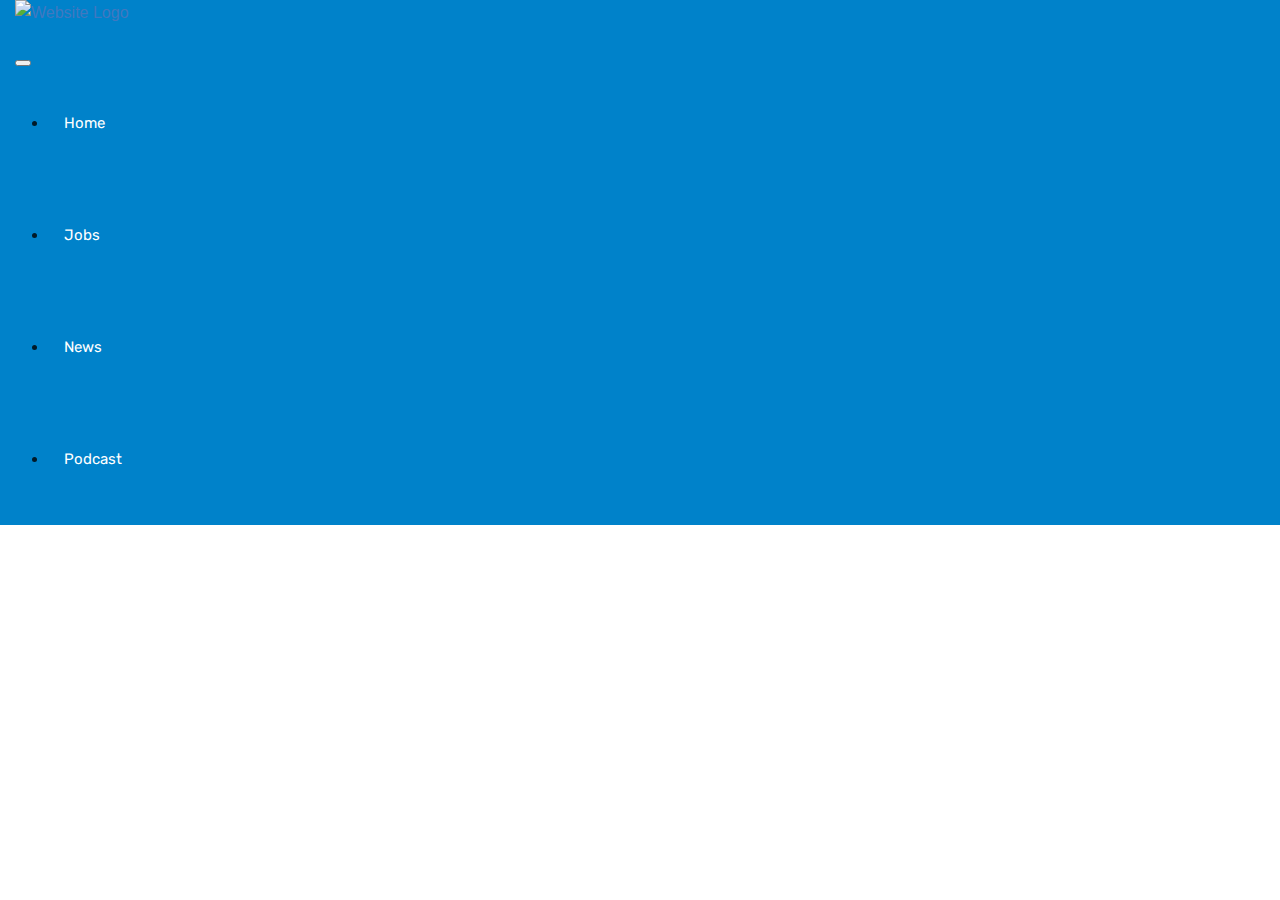
==== commit 90adb8dd: "Updates" ====
--- a/404/index.html
+++ b/404/index.html
@@ -1,4 +1,4 @@
-<!DOCTYPE html><html lang="en"><head><meta charSet="utf-8"/><meta http-equiv="X-UA-Compatible" content="IE=edge"/><meta name="HandheldFriendly" content="True"/><meta name="viewport" content="width=device-width, initial-scale=1.0"/><link rel="stylesheet" href="https://stackpath.bootstrapcdn.com/bootstrap/4.1.3/css/bootstrap.min.css" integrity="sha384-MCw98/SFnGE8fJT3GXwEOngsV7Zt27NXFoaoApmYm81iuXoPkFOJwJ8ERdknLPMO" crossOrigin="anonymous"/><style data-href="/0.78e9265297bc42dec853.css">header{padding:0;z-index:99999;position:relative}header.active{padding-bottom:90px}header.active .navbar{background:#0082ca}.navbar-nav,.navbar-nav>li>a{transition:all .2s ease-in-out;-moz-transition:all .2s ease-in-out;-webkit-transition:all .2s ease-in-out;-o-transition:all .2s ease-in-out}.navbar-nav>li>a{color:#fff!important;font-size:17px;font-weight:400!important;font-family:Rubik,sans-serif;padding:40px 22px!important;border-bottom:1px solid transparent;position:relative}.navbar-nav>li>a i{font-size:13px;margin-left:10px}.navbar-nav>li.active>a:before{content:"";position:absolute;bottom:30px;left:0;width:100%;height:1px;background:#5649c0;transition:all .2s ease-in-out;-moz-transition:all .2s ease-in-out;-webkit-transition:all .2s ease-in-out;-o-transition:all .2s ease-in-out}.navbar-nav>li:hover>a{opacity:.7}.navbar-nav>li.active:hover>a:before{bottom:-2px}.navbar-collapse,.navbar-nav li.drop-link{position:relative}header.fourth-style .navbar-nav>li>a.active:before{content:"";position:absolute;bottom:30px;left:0;width:100%;height:1px;background:#5649c0;transition:all .2s ease-in-out;-moz-transition:all .2s ease-in-out;-webkit-transition:all .2s ease-in-out;-o-transition:all .2s ease-in-out}.dropdown{position:absolute;border-top:2px solid #5649c0;top:100%;left:0;background:#fff;width:200px;visibility:hidden;opacity:0;margin-top:10px;transition:all .15s ease-in-out;-moz-transition:all .15s ease-in-out;-webkit-transition:all .15s ease-in-out;-o-transition:all .15s ease-in-out}.dropdown>li{position:relative;display:block;border-bottom:1px solid #e3e1f3}.dropdown>li a{display:block;padding:14px 20px;color:#6c7a89;font-size:14px;font-weight:400;font-family:Rubik,sans-serif}.dropdown>li>a:hover{background:#f2f4f8;color:#5649c0}.dropdown>li .dropdown.level2{top:-2px;left:100%;border-left:1px solid #292929}li:hover>.dropdown{visibility:visible;opacity:1;margin-top:-1px}@media (max-width:1199px){section.reg-sub-section .inner-reg-sub .register-box,section.reg-sub-section .inner-reg-sub .subscribe-box{padding:80px 40px}section.services-section .services-box .services-post i{font-size:50px}section.services-section .services-box .services-post .services-post-content{margin-left:70px}ul.social-icons li{margin-bottom:3px}header.second-style .navbar-nav>li>a,header.third-style .navbar-nav>li>a{padding:40px 15px!important}.blog-section .title-section img{max-width:100%}}@media (max-width:991px){.dropdown{position:relative;width:100%;top:auto;left:auto;margin-top:0;background:transparent;opacity:1;visibility:visible;padding-left:10px}.dropdown,.dropdown li{border:none}.dropdown li a{color:#fff;background:transparent!important;padding:8px 15px}header.second-style .navbar{padding:20px 15px}header.second-style .navbar .navbar-collapse{background:transparent!important}header.second-style .navbar .navbar-nav>li>a{padding:5px 0!important}header.second-style .navbar .dropdown li a{color:#6c7a89}}</style><meta name="generator" content="Gatsby 2.0.0-rc.28"/><title data-react-helmet="true"></title><style id="typography.js">html{font-family:sans-serif;-ms-text-size-adjust:100%;-webkit-text-size-adjust:100%}body{margin:0}article,aside,details,figcaption,figure,footer,header,main,menu,nav,section,summary{display:block}audio,canvas,progress,video{display:inline-block}audio:not([controls]){display:none;height:0}progress{vertical-align:baseline}[hidden],template{display:none}a{background-color:transparent;-webkit-text-decoration-skip:objects}a:active,a:hover{outline-width:0}abbr[title]{border-bottom:none;text-decoration:underline;text-decoration:underline dotted}b,strong{font-weight:inherit;font-weight:bolder}dfn{font-style:italic}h1{font-size:2em;margin:.67em 0}mark{background-color:#ff0;color:#000}small{font-size:80%}sub,sup{font-size:75%;line-height:0;position:relative;vertical-align:baseline}sub{bottom:-.25em}sup{top:-.5em}img{border-style:none}svg:not(:root){overflow:hidden}code,kbd,pre,samp{font-family:monospace,monospace;font-size:1em}figure{margin:1em 40px}hr{box-sizing:content-box;height:0;overflow:visible}button,input,optgroup,select,textarea{font:inherit;margin:0}optgroup{font-weight:700}button,input{overflow:visible}button,select{text-transform:none}[type=reset],[type=submit],button,html [type=button]{-webkit-appearance:button}[type=button]::-moz-focus-inner,[type=reset]::-moz-focus-inner,[type=submit]::-moz-focus-inner,button::-moz-focus-inner{border-style:none;padding:0}[type=button]:-moz-focusring,[type=reset]:-moz-focusring,[type=submit]:-moz-focusring,button:-moz-focusring{outline:1px dotted ButtonText}fieldset{border:1px solid silver;margin:0 2px;padding:.35em .625em .75em}legend{box-sizing:border-box;color:inherit;display:table;max-width:100%;padding:0;white-space:normal}textarea{overflow:auto}[type=checkbox],[type=radio]{box-sizing:border-box;padding:0}[type=number]::-webkit-inner-spin-button,[type=number]::-webkit-outer-spin-button{height:auto}[type=search]{-webkit-appearance:textfield;outline-offset:-2px}[type=search]::-webkit-search-cancel-button,[type=search]::-webkit-search-decoration{-webkit-appearance:none}::-webkit-input-placeholder{color:inherit;opacity:.54}::-webkit-file-upload-button{-webkit-appearance:button;font:inherit}html{font:100%/1.625 -apple-system,'BlinkMacSystemFont','Segoe UI','Roboto','Helvetica','Arial',sans-serif,'Apple Color Emoji','Segoe UI Emoji','Segoe UI Symbol';box-sizing:border-box;overflow-y:scroll;}*{box-sizing:inherit;}*:before{box-sizing:inherit;}*:after{box-sizing:inherit;}body{color:hsla(0,0%,0%,0.8);font-family:-apple-system,'BlinkMacSystemFont','Segoe UI','Roboto','Helvetica','Arial',sans-serif,'Apple Color Emoji','Segoe UI Emoji','Segoe UI Symbol';font-weight:normal;word-wrap:break-word;font-kerning:normal;-moz-font-feature-settings:"kern", "liga", "clig", "calt";-ms-font-feature-settings:"kern", "liga", "clig", "calt";-webkit-font-feature-settings:"kern", "liga", "clig", "calt";font-feature-settings:"kern", "liga", "clig", "calt";}img{max-width:100%;margin-left:0;margin-right:0;margin-top:0;padding-bottom:0;padding-left:0;padding-right:0;padding-top:0;margin-bottom:0.8125rem;}h1{margin-left:0;margin-right:0;margin-top:2.4375rem;padding-bottom:calc(0.40625rem - 1px);padding-left:0;padding-right:0;padding-top:0;margin-bottom:1.21875rem;color:inherit;font-family:-apple-system,'BlinkMacSystemFont','Segoe UI','Roboto','Helvetica','Arial',sans-serif,'Apple Color Emoji','Segoe UI Emoji','Segoe UI Symbol';font-weight:600;text-rendering:optimizeLegibility;font-size:2rem;line-height:1.1;border-bottom:1px solid hsla(0,0%,0%,0.07);}h2{margin-left:0;margin-right:0;margin-top:1.625rem;padding-bottom:calc(0.40625rem - 1px);padding-left:0;padding-right:0;padding-top:0;margin-bottom:0.40625rem;color:inherit;font-family:-apple-system,'BlinkMacSystemFont','Segoe UI','Roboto','Helvetica','Arial',sans-serif,'Apple Color Emoji','Segoe UI Emoji','Segoe UI Symbol';font-weight:600;text-rendering:optimizeLegibility;font-size:1.51572rem;line-height:1.1;border-bottom:1px solid hsla(0,0%,0%,0.07);}h3{margin-left:0;margin-right:0;margin-top:0;padding-bottom:0;padding-left:0;padding-right:0;padding-top:0;margin-bottom:0.8125rem;color:inherit;font-family:-apple-system,'BlinkMacSystemFont','Segoe UI','Roboto','Helvetica','Arial',sans-serif,'Apple Color Emoji','Segoe UI Emoji','Segoe UI Symbol';font-weight:600;text-rendering:optimizeLegibility;font-size:1.31951rem;line-height:1.1;}h4{margin-left:0;margin-right:0;margin-top:0;padding-bottom:0;padding-left:0;padding-right:0;padding-top:0;margin-bottom:0.8125rem;color:inherit;font-family:-apple-system,'BlinkMacSystemFont','Segoe UI','Roboto','Helvetica','Arial',sans-serif,'Apple Color Emoji','Segoe UI Emoji','Segoe UI Symbol';font-weight:600;text-rendering:optimizeLegibility;font-size:1rem;line-height:1.1;}h5{margin-left:0;margin-right:0;margin-top:0;padding-bottom:0;padding-left:0;padding-right:0;padding-top:0;margin-bottom:0.8125rem;color:inherit;font-family:-apple-system,'BlinkMacSystemFont','Segoe UI','Roboto','Helvetica','Arial',sans-serif,'Apple Color Emoji','Segoe UI Emoji','Segoe UI Symbol';font-weight:600;text-rendering:optimizeLegibility;font-size:0.87055rem;line-height:1.1;}h6{margin-left:0;margin-right:0;margin-top:0;padding-bottom:0;padding-left:0;padding-right:0;padding-top:0;margin-bottom:0.8125rem;color:hsla(0,0%,0%,0.53);font-family:-apple-system,'BlinkMacSystemFont','Segoe UI','Roboto','Helvetica','Arial',sans-serif,'Apple Color Emoji','Segoe UI Emoji','Segoe UI Symbol';font-weight:600;text-rendering:optimizeLegibility;font-size:0.81225rem;line-height:1.1;}hgroup{margin-left:0;margin-right:0;margin-top:0;padding-bottom:0;padding-left:0;padding-right:0;padding-top:0;margin-bottom:0.8125rem;}ul{margin-left:1.625rem;margin-right:0;margin-top:0;padding-bottom:0;padding-left:0;padding-right:0;padding-top:0;margin-bottom:0.8125rem;list-style-position:outside;list-style-image:none;}ol{margin-left:1.625rem;margin-right:0;margin-top:0;padding-bottom:0;padding-left:0;padding-right:0;padding-top:0;margin-bottom:0.8125rem;list-style-position:outside;list-style-image:none;}dl{margin-left:0;margin-right:0;margin-top:0;padding-bottom:0;padding-left:0;padding-right:0;padding-top:0;margin-bottom:0.8125rem;}dd{margin-left:0;margin-right:0;margin-top:0;padding-bottom:0;padding-left:0;padding-right:0;padding-top:0;margin-bottom:0.8125rem;}p{margin-left:0;margin-right:0;margin-top:0;padding-bottom:0;padding-left:0;padding-right:0;padding-top:0;margin-bottom:0.8125rem;}figure{margin-left:0;margin-right:0;margin-top:0;padding-bottom:0;padding-left:0;padding-right:0;padding-top:0;margin-bottom:0.8125rem;}pre{margin-left:0;margin-right:0;margin-top:0;padding-bottom:0;padding-left:0;padding-right:0;padding-top:0;margin-bottom:0.8125rem;font-size:0.85rem;line-height:1.625rem;}table{margin-left:0;margin-right:0;margin-top:0;padding-bottom:0;padding-left:0;padding-right:0;padding-top:0;margin-bottom:0.8125rem;font-size:1rem;line-height:1.625rem;border-collapse:collapse;width:100%;}fieldset{margin-left:0;margin-right:0;margin-top:0;padding-bottom:0;padding-left:0;padding-right:0;padding-top:0;margin-bottom:0.8125rem;}blockquote{margin-left:0;margin-right:0;margin-top:0;padding-bottom:0;padding-left:calc(0.8125rem - 1px);padding-right:0;padding-top:0;margin-bottom:0.8125rem;border-left:4px solid hsla(0,0%,0%,0.13);color:hsla(0,0%,0%,0.53);}form{margin-left:0;margin-right:0;margin-top:0;padding-bottom:0;padding-left:0;padding-right:0;padding-top:0;margin-bottom:0.8125rem;}noscript{margin-left:0;margin-right:0;margin-top:0;padding-bottom:0;padding-left:0;padding-right:0;padding-top:0;margin-bottom:0.8125rem;}iframe{margin-left:0;margin-right:0;margin-top:0;padding-bottom:0;padding-left:0;padding-right:0;padding-top:0;margin-bottom:0.8125rem;}hr{margin-left:0;margin-right:0;margin-top:0;padding-bottom:0;padding-left:0;padding-right:0;padding-top:0;margin-bottom:calc(0.8125rem - 1px);background:hsla(0,0%,0%,0.2);border:none;height:1px;}address{margin-left:0;margin-right:0;margin-top:0;padding-bottom:0;padding-left:0;padding-right:0;padding-top:0;margin-bottom:0.8125rem;}b{font-weight:600;}strong{font-weight:600;}dt{font-weight:600;}th{font-weight:600;}li{margin-bottom:calc(0.8125rem / 2);}ol li{padding-left:0;}ul li{padding-left:0;}li > ol{margin-left:1.625rem;margin-bottom:calc(0.8125rem / 2);margin-top:calc(0.8125rem / 2);}li > ul{margin-left:1.625rem;margin-bottom:calc(0.8125rem / 2);margin-top:calc(0.8125rem / 2);}blockquote *:last-child{margin-bottom:0;}li *:last-child{margin-bottom:0;}p *:last-child{margin-bottom:0;}li > p{margin-bottom:calc(0.8125rem / 2);}code{font-size:0.85rem;line-height:1.625rem;}kbd{font-size:0.85rem;line-height:1.625rem;}samp{font-size:0.85rem;line-height:1.625rem;}abbr{border-bottom:1px dotted hsla(0,0%,0%,0.5);cursor:help;}acronym{border-bottom:1px dotted hsla(0,0%,0%,0.5);cursor:help;}abbr[title]{border-bottom:1px dotted hsla(0,0%,0%,0.5);cursor:help;text-decoration:none;}thead{text-align:left;}td,th{text-align:left;border-bottom:1px solid hsla(0,0%,0%,0.12);font-feature-settings:"tnum";-moz-font-feature-settings:"tnum";-ms-font-feature-settings:"tnum";-webkit-font-feature-settings:"tnum";padding-left:1.08333rem;padding-right:1.08333rem;padding-top:0.8125rem;padding-bottom:calc(0.8125rem - 1px);}th:first-child,td:first-child{padding-left:0;}th:last-child,td:last-child{padding-right:0;}h3,h4,h5,h6{margin-bottom:0.8125rem;margin-top:1.625rem;}ol,ul{margin-left:2.03125rem;}li>ol,li>ul{margin-left:2.03125rem;}a{color:#4078c0;text-decoration:none;}a:hover,a:active{text-decoration:underline;}</style><link rel="manifest" href="/manifest.webmanifest"/><meta name="theme-color" content="#663399"/><link as="script" rel="preload" href="/0-877b136f5ba73c8511bc.js"/><link as="script" rel="preload" href="/component---src-pages-404-js-b3c74eaa8dd8529287b7.js"/><link as="script" rel="preload" href="/app-9854148485b52401e698.js"/><link as="script" rel="preload" href="/webpack-runtime-aa642ab394a1aab3392c.js"/><link rel="preload" href="/static/d/44/path---404-22-d-bce-NZuapzHg3X9TaN1iIixfv1W23E.json" as="fetch" crossOrigin="use-credentials"/><link rel="shortcut icon" href="[data-uri]"/></head><body><div id="___gatsby"><div style="outline:none" tabindex="-1" role="group"><div id="container" class="active"><header class="clearfix active"><nav class="navbar navbar-expand-lg"><div class="container-fluid"><a class="navbar-brand" href="/"><img src="https://s3.eu-central-1.amazonaws.com/berlin-robotics/logo/br_logo_responsive.jpg" alt="Website Logo" class="rounded-circle"/></a><button class="navbar-toggler" type="button" data-toggle="collapse" data-target="#navbarSupportedContent" aria-controls="navbarSupportedContent" aria-expanded="false" aria-label="Toggle navigation"><span class="navbar-toggler-icon"></span></button><div class="collapse navbar-collapse" id="navbarSupportedContent"><ul class="navbar-nav ml-auto navigate-sections"><li class="nav-item drop-link"><a href="/">Home</a></li><li class="nav-item drop-link"><a href="/jobs/">Jobs</a></li><li class="nav-item drop-link"><a href="/news/">News</a></li><li class="nav-item drop-link"><a href="/podcast/">Podcast</a></li></ul></div></div></nav></header><h1>NOT FOUND</h1><p>You just hit a route that doesn&#x27;t exist... the sadness.</p></div></div></div><script>
+<!DOCTYPE html><html lang="en"><head><meta charSet="utf-8"/><meta http-equiv="X-UA-Compatible" content="IE=edge"/><meta name="HandheldFriendly" content="True"/><meta name="viewport" content="width=device-width, initial-scale=1.0"/><link rel="stylesheet" href="https://stackpath.bootstrapcdn.com/bootstrap/4.1.3/css/bootstrap.min.css" integrity="sha384-MCw98/SFnGE8fJT3GXwEOngsV7Zt27NXFoaoApmYm81iuXoPkFOJwJ8ERdknLPMO" crossOrigin="anonymous"/><style data-href="/0.78e9265297bc42dec853.css">header{padding:0;z-index:99999;position:relative}header.active{padding-bottom:90px}header.active .navbar{background:#0082ca}.navbar-nav,.navbar-nav>li>a{transition:all .2s ease-in-out;-moz-transition:all .2s ease-in-out;-webkit-transition:all .2s ease-in-out;-o-transition:all .2s ease-in-out}.navbar-nav>li>a{color:#fff!important;font-size:17px;font-weight:400!important;font-family:Rubik,sans-serif;padding:40px 22px!important;border-bottom:1px solid transparent;position:relative}.navbar-nav>li>a i{font-size:13px;margin-left:10px}.navbar-nav>li.active>a:before{content:"";position:absolute;bottom:30px;left:0;width:100%;height:1px;background:#5649c0;transition:all .2s ease-in-out;-moz-transition:all .2s ease-in-out;-webkit-transition:all .2s ease-in-out;-o-transition:all .2s ease-in-out}.navbar-nav>li:hover>a{opacity:.7}.navbar-nav>li.active:hover>a:before{bottom:-2px}.navbar-collapse,.navbar-nav li.drop-link{position:relative}header.fourth-style .navbar-nav>li>a.active:before{content:"";position:absolute;bottom:30px;left:0;width:100%;height:1px;background:#5649c0;transition:all .2s ease-in-out;-moz-transition:all .2s ease-in-out;-webkit-transition:all .2s ease-in-out;-o-transition:all .2s ease-in-out}.dropdown{position:absolute;border-top:2px solid #5649c0;top:100%;left:0;background:#fff;width:200px;visibility:hidden;opacity:0;margin-top:10px;transition:all .15s ease-in-out;-moz-transition:all .15s ease-in-out;-webkit-transition:all .15s ease-in-out;-o-transition:all .15s ease-in-out}.dropdown>li{position:relative;display:block;border-bottom:1px solid #e3e1f3}.dropdown>li a{display:block;padding:14px 20px;color:#6c7a89;font-size:14px;font-weight:400;font-family:Rubik,sans-serif}.dropdown>li>a:hover{background:#f2f4f8;color:#5649c0}.dropdown>li .dropdown.level2{top:-2px;left:100%;border-left:1px solid #292929}li:hover>.dropdown{visibility:visible;opacity:1;margin-top:-1px}@media (max-width:1199px){section.reg-sub-section .inner-reg-sub .register-box,section.reg-sub-section .inner-reg-sub .subscribe-box{padding:80px 40px}section.services-section .services-box .services-post i{font-size:50px}section.services-section .services-box .services-post .services-post-content{margin-left:70px}ul.social-icons li{margin-bottom:3px}header.second-style .navbar-nav>li>a,header.third-style .navbar-nav>li>a{padding:40px 15px!important}.blog-section .title-section img{max-width:100%}}@media (max-width:991px){.dropdown{position:relative;width:100%;top:auto;left:auto;margin-top:0;background:transparent;opacity:1;visibility:visible;padding-left:10px}.dropdown,.dropdown li{border:none}.dropdown li a{color:#fff;background:transparent!important;padding:8px 15px}header.second-style .navbar{padding:20px 15px}header.second-style .navbar .navbar-collapse{background:transparent!important}header.second-style .navbar .navbar-nav>li>a{padding:5px 0!important}header.second-style .navbar .dropdown li a{color:#6c7a89}}</style><meta name="generator" content="Gatsby 2.0.0-rc.28"/><title data-react-helmet="true"></title><style id="typography.js">html{font-family:sans-serif;-ms-text-size-adjust:100%;-webkit-text-size-adjust:100%}body{margin:0}article,aside,details,figcaption,figure,footer,header,main,menu,nav,section,summary{display:block}audio,canvas,progress,video{display:inline-block}audio:not([controls]){display:none;height:0}progress{vertical-align:baseline}[hidden],template{display:none}a{background-color:transparent;-webkit-text-decoration-skip:objects}a:active,a:hover{outline-width:0}abbr[title]{border-bottom:none;text-decoration:underline;text-decoration:underline dotted}b,strong{font-weight:inherit;font-weight:bolder}dfn{font-style:italic}h1{font-size:2em;margin:.67em 0}mark{background-color:#ff0;color:#000}small{font-size:80%}sub,sup{font-size:75%;line-height:0;position:relative;vertical-align:baseline}sub{bottom:-.25em}sup{top:-.5em}img{border-style:none}svg:not(:root){overflow:hidden}code,kbd,pre,samp{font-family:monospace,monospace;font-size:1em}figure{margin:1em 40px}hr{box-sizing:content-box;height:0;overflow:visible}button,input,optgroup,select,textarea{font:inherit;margin:0}optgroup{font-weight:700}button,input{overflow:visible}button,select{text-transform:none}[type=reset],[type=submit],button,html [type=button]{-webkit-appearance:button}[type=button]::-moz-focus-inner,[type=reset]::-moz-focus-inner,[type=submit]::-moz-focus-inner,button::-moz-focus-inner{border-style:none;padding:0}[type=button]:-moz-focusring,[type=reset]:-moz-focusring,[type=submit]:-moz-focusring,button:-moz-focusring{outline:1px dotted ButtonText}fieldset{border:1px solid silver;margin:0 2px;padding:.35em .625em .75em}legend{box-sizing:border-box;color:inherit;display:table;max-width:100%;padding:0;white-space:normal}textarea{overflow:auto}[type=checkbox],[type=radio]{box-sizing:border-box;padding:0}[type=number]::-webkit-inner-spin-button,[type=number]::-webkit-outer-spin-button{height:auto}[type=search]{-webkit-appearance:textfield;outline-offset:-2px}[type=search]::-webkit-search-cancel-button,[type=search]::-webkit-search-decoration{-webkit-appearance:none}::-webkit-input-placeholder{color:inherit;opacity:.54}::-webkit-file-upload-button{-webkit-appearance:button;font:inherit}html{font:100%/1.625 -apple-system,'BlinkMacSystemFont','Segoe UI','Roboto','Helvetica','Arial',sans-serif,'Apple Color Emoji','Segoe UI Emoji','Segoe UI Symbol';box-sizing:border-box;overflow-y:scroll;}*{box-sizing:inherit;}*:before{box-sizing:inherit;}*:after{box-sizing:inherit;}body{color:hsla(0,0%,0%,0.8);font-family:-apple-system,'BlinkMacSystemFont','Segoe UI','Roboto','Helvetica','Arial',sans-serif,'Apple Color Emoji','Segoe UI Emoji','Segoe UI Symbol';font-weight:normal;word-wrap:break-word;font-kerning:normal;-moz-font-feature-settings:"kern", "liga", "clig", "calt";-ms-font-feature-settings:"kern", "liga", "clig", "calt";-webkit-font-feature-settings:"kern", "liga", "clig", "calt";font-feature-settings:"kern", "liga", "clig", "calt";}img{max-width:100%;margin-left:0;margin-right:0;margin-top:0;padding-bottom:0;padding-left:0;padding-right:0;padding-top:0;margin-bottom:0.8125rem;}h1{margin-left:0;margin-right:0;margin-top:2.4375rem;padding-bottom:calc(0.40625rem - 1px);padding-left:0;padding-right:0;padding-top:0;margin-bottom:1.21875rem;color:inherit;font-family:-apple-system,'BlinkMacSystemFont','Segoe UI','Roboto','Helvetica','Arial',sans-serif,'Apple Color Emoji','Segoe UI Emoji','Segoe UI Symbol';font-weight:600;text-rendering:optimizeLegibility;font-size:2rem;line-height:1.1;border-bottom:1px solid hsla(0,0%,0%,0.07);}h2{margin-left:0;margin-right:0;margin-top:1.625rem;padding-bottom:calc(0.40625rem - 1px);padding-left:0;padding-right:0;padding-top:0;margin-bottom:0.40625rem;color:inherit;font-family:-apple-system,'BlinkMacSystemFont','Segoe UI','Roboto','Helvetica','Arial',sans-serif,'Apple Color Emoji','Segoe UI Emoji','Segoe UI Symbol';font-weight:600;text-rendering:optimizeLegibility;font-size:1.51572rem;line-height:1.1;border-bottom:1px solid hsla(0,0%,0%,0.07);}h3{margin-left:0;margin-right:0;margin-top:0;padding-bottom:0;padding-left:0;padding-right:0;padding-top:0;margin-bottom:0.8125rem;color:inherit;font-family:-apple-system,'BlinkMacSystemFont','Segoe UI','Roboto','Helvetica','Arial',sans-serif,'Apple Color Emoji','Segoe UI Emoji','Segoe UI Symbol';font-weight:600;text-rendering:optimizeLegibility;font-size:1.31951rem;line-height:1.1;}h4{margin-left:0;margin-right:0;margin-top:0;padding-bottom:0;padding-left:0;padding-right:0;padding-top:0;margin-bottom:0.8125rem;color:inherit;font-family:-apple-system,'BlinkMacSystemFont','Segoe UI','Roboto','Helvetica','Arial',sans-serif,'Apple Color Emoji','Segoe UI Emoji','Segoe UI Symbol';font-weight:600;text-rendering:optimizeLegibility;font-size:1rem;line-height:1.1;}h5{margin-left:0;margin-right:0;margin-top:0;padding-bottom:0;padding-left:0;padding-right:0;padding-top:0;margin-bottom:0.8125rem;color:inherit;font-family:-apple-system,'BlinkMacSystemFont','Segoe UI','Roboto','Helvetica','Arial',sans-serif,'Apple Color Emoji','Segoe UI Emoji','Segoe UI Symbol';font-weight:600;text-rendering:optimizeLegibility;font-size:0.87055rem;line-height:1.1;}h6{margin-left:0;margin-right:0;margin-top:0;padding-bottom:0;padding-left:0;padding-right:0;padding-top:0;margin-bottom:0.8125rem;color:hsla(0,0%,0%,0.53);font-family:-apple-system,'BlinkMacSystemFont','Segoe UI','Roboto','Helvetica','Arial',sans-serif,'Apple Color Emoji','Segoe UI Emoji','Segoe UI Symbol';font-weight:600;text-rendering:optimizeLegibility;font-size:0.81225rem;line-height:1.1;}hgroup{margin-left:0;margin-right:0;margin-top:0;padding-bottom:0;padding-left:0;padding-right:0;padding-top:0;margin-bottom:0.8125rem;}ul{margin-left:1.625rem;margin-right:0;margin-top:0;padding-bottom:0;padding-left:0;padding-right:0;padding-top:0;margin-bottom:0.8125rem;list-style-position:outside;list-style-image:none;}ol{margin-left:1.625rem;margin-right:0;margin-top:0;padding-bottom:0;padding-left:0;padding-right:0;padding-top:0;margin-bottom:0.8125rem;list-style-position:outside;list-style-image:none;}dl{margin-left:0;margin-right:0;margin-top:0;padding-bottom:0;padding-left:0;padding-right:0;padding-top:0;margin-bottom:0.8125rem;}dd{margin-left:0;margin-right:0;margin-top:0;padding-bottom:0;padding-left:0;padding-right:0;padding-top:0;margin-bottom:0.8125rem;}p{margin-left:0;margin-right:0;margin-top:0;padding-bottom:0;padding-left:0;padding-right:0;padding-top:0;margin-bottom:0.8125rem;}figure{margin-left:0;margin-right:0;margin-top:0;padding-bottom:0;padding-left:0;padding-right:0;padding-top:0;margin-bottom:0.8125rem;}pre{margin-left:0;margin-right:0;margin-top:0;padding-bottom:0;padding-left:0;padding-right:0;padding-top:0;margin-bottom:0.8125rem;font-size:0.85rem;line-height:1.625rem;}table{margin-left:0;margin-right:0;margin-top:0;padding-bottom:0;padding-left:0;padding-right:0;padding-top:0;margin-bottom:0.8125rem;font-size:1rem;line-height:1.625rem;border-collapse:collapse;width:100%;}fieldset{margin-left:0;margin-right:0;margin-top:0;padding-bottom:0;padding-left:0;padding-right:0;padding-top:0;margin-bottom:0.8125rem;}blockquote{margin-left:0;margin-right:0;margin-top:0;padding-bottom:0;padding-left:calc(0.8125rem - 1px);padding-right:0;padding-top:0;margin-bottom:0.8125rem;border-left:4px solid hsla(0,0%,0%,0.13);color:hsla(0,0%,0%,0.53);}form{margin-left:0;margin-right:0;margin-top:0;padding-bottom:0;padding-left:0;padding-right:0;padding-top:0;margin-bottom:0.8125rem;}noscript{margin-left:0;margin-right:0;margin-top:0;padding-bottom:0;padding-left:0;padding-right:0;padding-top:0;margin-bottom:0.8125rem;}iframe{margin-left:0;margin-right:0;margin-top:0;padding-bottom:0;padding-left:0;padding-right:0;padding-top:0;margin-bottom:0.8125rem;}hr{margin-left:0;margin-right:0;margin-top:0;padding-bottom:0;padding-left:0;padding-right:0;padding-top:0;margin-bottom:calc(0.8125rem - 1px);background:hsla(0,0%,0%,0.2);border:none;height:1px;}address{margin-left:0;margin-right:0;margin-top:0;padding-bottom:0;padding-left:0;padding-right:0;padding-top:0;margin-bottom:0.8125rem;}b{font-weight:600;}strong{font-weight:600;}dt{font-weight:600;}th{font-weight:600;}li{margin-bottom:calc(0.8125rem / 2);}ol li{padding-left:0;}ul li{padding-left:0;}li > ol{margin-left:1.625rem;margin-bottom:calc(0.8125rem / 2);margin-top:calc(0.8125rem / 2);}li > ul{margin-left:1.625rem;margin-bottom:calc(0.8125rem / 2);margin-top:calc(0.8125rem / 2);}blockquote *:last-child{margin-bottom:0;}li *:last-child{margin-bottom:0;}p *:last-child{margin-bottom:0;}li > p{margin-bottom:calc(0.8125rem / 2);}code{font-size:0.85rem;line-height:1.625rem;}kbd{font-size:0.85rem;line-height:1.625rem;}samp{font-size:0.85rem;line-height:1.625rem;}abbr{border-bottom:1px dotted hsla(0,0%,0%,0.5);cursor:help;}acronym{border-bottom:1px dotted hsla(0,0%,0%,0.5);cursor:help;}abbr[title]{border-bottom:1px dotted hsla(0,0%,0%,0.5);cursor:help;text-decoration:none;}thead{text-align:left;}td,th{text-align:left;border-bottom:1px solid hsla(0,0%,0%,0.12);font-feature-settings:"tnum";-moz-font-feature-settings:"tnum";-ms-font-feature-settings:"tnum";-webkit-font-feature-settings:"tnum";padding-left:1.08333rem;padding-right:1.08333rem;padding-top:0.8125rem;padding-bottom:calc(0.8125rem - 1px);}th:first-child,td:first-child{padding-left:0;}th:last-child,td:last-child{padding-right:0;}h3,h4,h5,h6{margin-bottom:0.8125rem;margin-top:1.625rem;}ol,ul{margin-left:2.03125rem;}li>ol,li>ul{margin-left:2.03125rem;}a{color:#4078c0;text-decoration:none;}a:hover,a:active{text-decoration:underline;}</style><link rel="manifest" href="/manifest.webmanifest"/><meta name="theme-color" content="#663399"/><link as="script" rel="preload" href="/0-877b136f5ba73c8511bc.js"/><link as="script" rel="preload" href="/component---src-pages-404-js-b3c74eaa8dd8529287b7.js"/><link as="script" rel="preload" href="/app-9854148485b52401e698.js"/><link as="script" rel="preload" href="/webpack-runtime-014ce994a2094a1166a9.js"/><link rel="preload" href="/static/d/44/path---404-22-d-bce-NZuapzHg3X9TaN1iIixfv1W23E.json" as="fetch" crossOrigin="use-credentials"/><link rel="shortcut icon" href="[data-uri]"/></head><body><div id="___gatsby"><div style="outline:none" tabindex="-1" role="group"><div id="container" class="active"><header class="clearfix active"><nav class="navbar navbar-expand-lg"><div class="container-fluid"><a class="navbar-brand" href="/"><img src="https://s3.eu-central-1.amazonaws.com/berlin-robotics/logo/br_logo_responsive.jpg" alt="Website Logo" class="rounded-circle"/></a><button class="navbar-toggler" type="button" data-toggle="collapse" data-target="#navbarSupportedContent" aria-controls="navbarSupportedContent" aria-expanded="false" aria-label="Toggle navigation"><span class="navbar-toggler-icon"></span></button><div class="collapse navbar-collapse" id="navbarSupportedContent"><ul class="navbar-nav ml-auto navigate-sections"><li class="nav-item drop-link"><a href="/">Home</a></li><li class="nav-item drop-link"><a href="/jobs/">Jobs</a></li><li class="nav-item drop-link"><a href="/news/">News</a></li><li class="nav-item drop-link"><a href="/podcast/">Podcast</a></li></ul></div></div></nav></header><h1>NOT FOUND</h1><p>You just hit a route that doesn&#x27;t exist... the sadness.</p></div></div></div><script>
   
   function gaOptout(){document.cookie=disableStr+'=true; expires=Thu, 31 Dec 2099 23:59:59 UTC;path=/',window[disableStr]=!0}var gaProperty='UA-129258179-1',disableStr='ga-disable-'+gaProperty;document.cookie.indexOf(disableStr+'=true')>-1&&(window[disableStr]=!0);
   if(!(navigator.doNotTrack == "1" || window.doNotTrack == "1")) {
@@ -11,4 +11,4 @@
     ga('create', 'UA-129258179-1', 'auto', {});
       ga('set', 'anonymizeIp', true);
       }
-      </script><script id="gatsby-script-loader">/*<![CDATA[*/window.page={"componentChunkName":"component---src-pages-404-js","jsonName":"404-22d","path":"/404/"};window.dataPath="44/path---404-22-d-bce-NZuapzHg3X9TaN1iIixfv1W23E";/*]]>*/</script><script id="gatsby-chunk-mapping">/*<![CDATA[*/window.___chunkMapping={"app":["/app-9854148485b52401e698.js"],"component---node-modules-gatsby-plugin-offline-app-shell-js":["/component---node-modules-gatsby-plugin-offline-app-shell-js-4c8ca55b07935ef4f38e.js"],"component---src-pages-404-js":["/component---src-pages-404-js-b3c74eaa8dd8529287b7.js"],"component---src-pages-index-js":["/component---src-pages-index-js.ff789c30ca18e1fc2311.css","/component---src-pages-index-js-37621685c233e4edec96.js"],"component---src-pages-jobs-js":["/component---src-pages-jobs-js-5d98ac3a22730e3dd27d.js"],"component---src-pages-news-js":["/component---src-pages-news-js-46dc3b471d00839012d8.js"],"component---src-pages-podcast-js":["/component---src-pages-podcast-js-c18bff2cffb6c5966d9b.js"]};/*]]>*/</script><script src="/webpack-runtime-aa642ab394a1aab3392c.js" async=""></script><script src="/app-9854148485b52401e698.js" async=""></script><script src="/component---src-pages-404-js-b3c74eaa8dd8529287b7.js" async=""></script><script src="/0-877b136f5ba73c8511bc.js" async=""></script></body></html>+      </script><script id="gatsby-script-loader">/*<![CDATA[*/window.page={"componentChunkName":"component---src-pages-404-js","jsonName":"404-22d","path":"/404/"};window.dataPath="44/path---404-22-d-bce-NZuapzHg3X9TaN1iIixfv1W23E";/*]]>*/</script><script id="gatsby-chunk-mapping">/*<![CDATA[*/window.___chunkMapping={"app":["/app-9854148485b52401e698.js"],"component---node-modules-gatsby-plugin-offline-app-shell-js":["/component---node-modules-gatsby-plugin-offline-app-shell-js-4c8ca55b07935ef4f38e.js"],"component---src-pages-404-js":["/component---src-pages-404-js-b3c74eaa8dd8529287b7.js"],"component---src-pages-index-js":["/component---src-pages-index-js.ff789c30ca18e1fc2311.css","/component---src-pages-index-js-3380dab7a6cb958467f3.js"],"component---src-pages-jobs-js":["/component---src-pages-jobs-js-5d98ac3a22730e3dd27d.js"],"component---src-pages-news-js":["/component---src-pages-news-js-46dc3b471d00839012d8.js"],"component---src-pages-podcast-js":["/component---src-pages-podcast-js-90f497b94f4c66353469.js"]};/*]]>*/</script><script src="/webpack-runtime-014ce994a2094a1166a9.js" async=""></script><script src="/app-9854148485b52401e698.js" async=""></script><script src="/component---src-pages-404-js-b3c74eaa8dd8529287b7.js" async=""></script><script src="/0-877b136f5ba73c8511bc.js" async=""></script></body></html>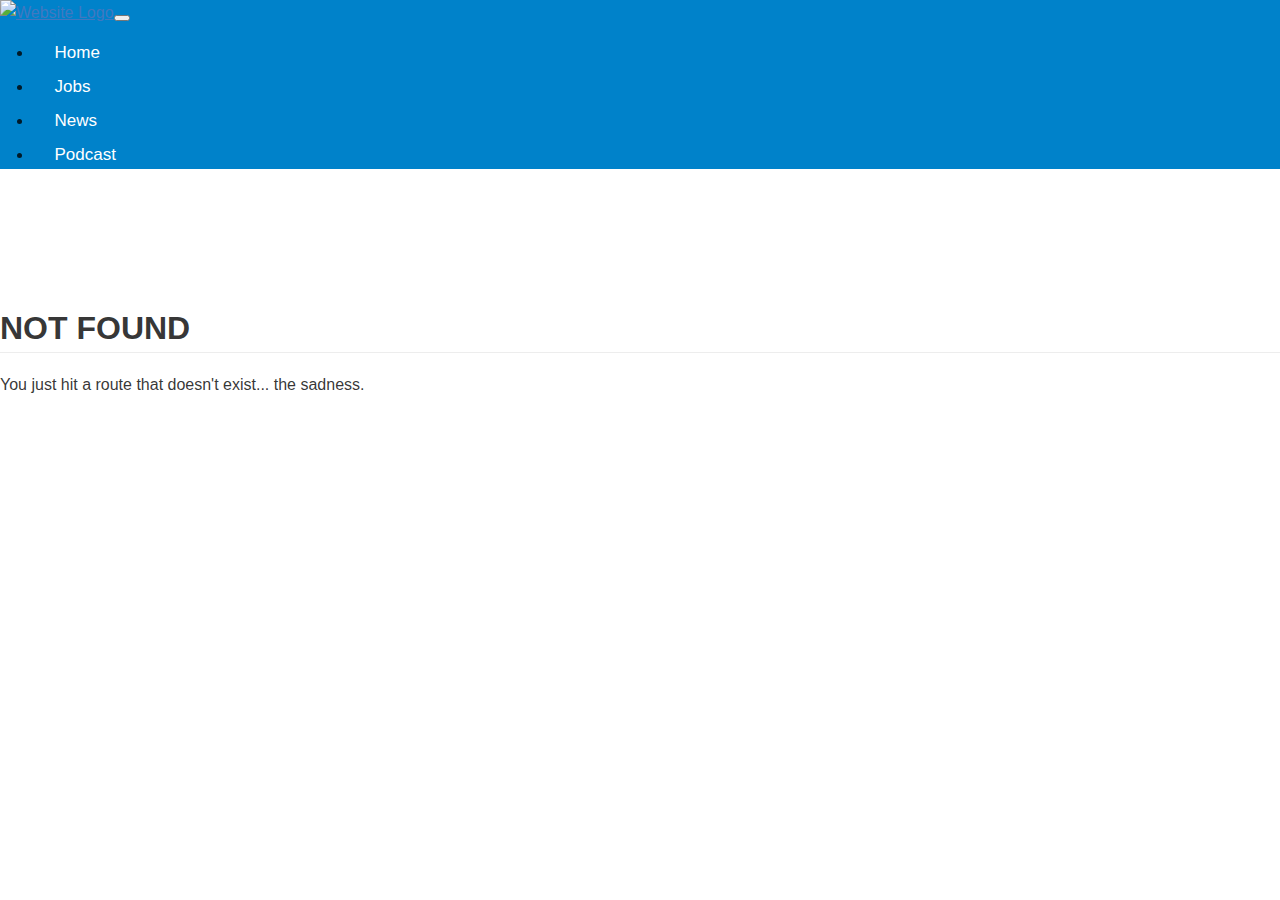
==== commit 377347be: "Updates" ====
--- a/404/index.html
+++ b/404/index.html
@@ -1,4 +1,4 @@
-<!DOCTYPE html><html lang="en"><head><meta charSet="utf-8"/><meta http-equiv="X-UA-Compatible" content="IE=edge"/><meta name="HandheldFriendly" content="True"/><meta name="viewport" content="width=device-width, initial-scale=1.0"/><link rel="stylesheet" href="https://stackpath.bootstrapcdn.com/bootstrap/4.1.3/css/bootstrap.min.css" integrity="sha384-MCw98/SFnGE8fJT3GXwEOngsV7Zt27NXFoaoApmYm81iuXoPkFOJwJ8ERdknLPMO" crossOrigin="anonymous"/><style data-href="/0.78e9265297bc42dec853.css">header{padding:0;z-index:99999;position:relative}header.active{padding-bottom:90px}header.active .navbar{background:#0082ca}.navbar-nav,.navbar-nav>li>a{transition:all .2s ease-in-out;-moz-transition:all .2s ease-in-out;-webkit-transition:all .2s ease-in-out;-o-transition:all .2s ease-in-out}.navbar-nav>li>a{color:#fff!important;font-size:17px;font-weight:400!important;font-family:Rubik,sans-serif;padding:40px 22px!important;border-bottom:1px solid transparent;position:relative}.navbar-nav>li>a i{font-size:13px;margin-left:10px}.navbar-nav>li.active>a:before{content:"";position:absolute;bottom:30px;left:0;width:100%;height:1px;background:#5649c0;transition:all .2s ease-in-out;-moz-transition:all .2s ease-in-out;-webkit-transition:all .2s ease-in-out;-o-transition:all .2s ease-in-out}.navbar-nav>li:hover>a{opacity:.7}.navbar-nav>li.active:hover>a:before{bottom:-2px}.navbar-collapse,.navbar-nav li.drop-link{position:relative}header.fourth-style .navbar-nav>li>a.active:before{content:"";position:absolute;bottom:30px;left:0;width:100%;height:1px;background:#5649c0;transition:all .2s ease-in-out;-moz-transition:all .2s ease-in-out;-webkit-transition:all .2s ease-in-out;-o-transition:all .2s ease-in-out}.dropdown{position:absolute;border-top:2px solid #5649c0;top:100%;left:0;background:#fff;width:200px;visibility:hidden;opacity:0;margin-top:10px;transition:all .15s ease-in-out;-moz-transition:all .15s ease-in-out;-webkit-transition:all .15s ease-in-out;-o-transition:all .15s ease-in-out}.dropdown>li{position:relative;display:block;border-bottom:1px solid #e3e1f3}.dropdown>li a{display:block;padding:14px 20px;color:#6c7a89;font-size:14px;font-weight:400;font-family:Rubik,sans-serif}.dropdown>li>a:hover{background:#f2f4f8;color:#5649c0}.dropdown>li .dropdown.level2{top:-2px;left:100%;border-left:1px solid #292929}li:hover>.dropdown{visibility:visible;opacity:1;margin-top:-1px}@media (max-width:1199px){section.reg-sub-section .inner-reg-sub .register-box,section.reg-sub-section .inner-reg-sub .subscribe-box{padding:80px 40px}section.services-section .services-box .services-post i{font-size:50px}section.services-section .services-box .services-post .services-post-content{margin-left:70px}ul.social-icons li{margin-bottom:3px}header.second-style .navbar-nav>li>a,header.third-style .navbar-nav>li>a{padding:40px 15px!important}.blog-section .title-section img{max-width:100%}}@media (max-width:991px){.dropdown{position:relative;width:100%;top:auto;left:auto;margin-top:0;background:transparent;opacity:1;visibility:visible;padding-left:10px}.dropdown,.dropdown li{border:none}.dropdown li a{color:#fff;background:transparent!important;padding:8px 15px}header.second-style .navbar{padding:20px 15px}header.second-style .navbar .navbar-collapse{background:transparent!important}header.second-style .navbar .navbar-nav>li>a{padding:5px 0!important}header.second-style .navbar .dropdown li a{color:#6c7a89}}</style><meta name="generator" content="Gatsby 2.0.0-rc.28"/><title data-react-helmet="true"></title><style id="typography.js">html{font-family:sans-serif;-ms-text-size-adjust:100%;-webkit-text-size-adjust:100%}body{margin:0}article,aside,details,figcaption,figure,footer,header,main,menu,nav,section,summary{display:block}audio,canvas,progress,video{display:inline-block}audio:not([controls]){display:none;height:0}progress{vertical-align:baseline}[hidden],template{display:none}a{background-color:transparent;-webkit-text-decoration-skip:objects}a:active,a:hover{outline-width:0}abbr[title]{border-bottom:none;text-decoration:underline;text-decoration:underline dotted}b,strong{font-weight:inherit;font-weight:bolder}dfn{font-style:italic}h1{font-size:2em;margin:.67em 0}mark{background-color:#ff0;color:#000}small{font-size:80%}sub,sup{font-size:75%;line-height:0;position:relative;vertical-align:baseline}sub{bottom:-.25em}sup{top:-.5em}img{border-style:none}svg:not(:root){overflow:hidden}code,kbd,pre,samp{font-family:monospace,monospace;font-size:1em}figure{margin:1em 40px}hr{box-sizing:content-box;height:0;overflow:visible}button,input,optgroup,select,textarea{font:inherit;margin:0}optgroup{font-weight:700}button,input{overflow:visible}button,select{text-transform:none}[type=reset],[type=submit],button,html [type=button]{-webkit-appearance:button}[type=button]::-moz-focus-inner,[type=reset]::-moz-focus-inner,[type=submit]::-moz-focus-inner,button::-moz-focus-inner{border-style:none;padding:0}[type=button]:-moz-focusring,[type=reset]:-moz-focusring,[type=submit]:-moz-focusring,button:-moz-focusring{outline:1px dotted ButtonText}fieldset{border:1px solid silver;margin:0 2px;padding:.35em .625em .75em}legend{box-sizing:border-box;color:inherit;display:table;max-width:100%;padding:0;white-space:normal}textarea{overflow:auto}[type=checkbox],[type=radio]{box-sizing:border-box;padding:0}[type=number]::-webkit-inner-spin-button,[type=number]::-webkit-outer-spin-button{height:auto}[type=search]{-webkit-appearance:textfield;outline-offset:-2px}[type=search]::-webkit-search-cancel-button,[type=search]::-webkit-search-decoration{-webkit-appearance:none}::-webkit-input-placeholder{color:inherit;opacity:.54}::-webkit-file-upload-button{-webkit-appearance:button;font:inherit}html{font:100%/1.625 -apple-system,'BlinkMacSystemFont','Segoe UI','Roboto','Helvetica','Arial',sans-serif,'Apple Color Emoji','Segoe UI Emoji','Segoe UI Symbol';box-sizing:border-box;overflow-y:scroll;}*{box-sizing:inherit;}*:before{box-sizing:inherit;}*:after{box-sizing:inherit;}body{color:hsla(0,0%,0%,0.8);font-family:-apple-system,'BlinkMacSystemFont','Segoe UI','Roboto','Helvetica','Arial',sans-serif,'Apple Color Emoji','Segoe UI Emoji','Segoe UI Symbol';font-weight:normal;word-wrap:break-word;font-kerning:normal;-moz-font-feature-settings:"kern", "liga", "clig", "calt";-ms-font-feature-settings:"kern", "liga", "clig", "calt";-webkit-font-feature-settings:"kern", "liga", "clig", "calt";font-feature-settings:"kern", "liga", "clig", "calt";}img{max-width:100%;margin-left:0;margin-right:0;margin-top:0;padding-bottom:0;padding-left:0;padding-right:0;padding-top:0;margin-bottom:0.8125rem;}h1{margin-left:0;margin-right:0;margin-top:2.4375rem;padding-bottom:calc(0.40625rem - 1px);padding-left:0;padding-right:0;padding-top:0;margin-bottom:1.21875rem;color:inherit;font-family:-apple-system,'BlinkMacSystemFont','Segoe UI','Roboto','Helvetica','Arial',sans-serif,'Apple Color Emoji','Segoe UI Emoji','Segoe UI Symbol';font-weight:600;text-rendering:optimizeLegibility;font-size:2rem;line-height:1.1;border-bottom:1px solid hsla(0,0%,0%,0.07);}h2{margin-left:0;margin-right:0;margin-top:1.625rem;padding-bottom:calc(0.40625rem - 1px);padding-left:0;padding-right:0;padding-top:0;margin-bottom:0.40625rem;color:inherit;font-family:-apple-system,'BlinkMacSystemFont','Segoe UI','Roboto','Helvetica','Arial',sans-serif,'Apple Color Emoji','Segoe UI Emoji','Segoe UI Symbol';font-weight:600;text-rendering:optimizeLegibility;font-size:1.51572rem;line-height:1.1;border-bottom:1px solid hsla(0,0%,0%,0.07);}h3{margin-left:0;margin-right:0;margin-top:0;padding-bottom:0;padding-left:0;padding-right:0;padding-top:0;margin-bottom:0.8125rem;color:inherit;font-family:-apple-system,'BlinkMacSystemFont','Segoe UI','Roboto','Helvetica','Arial',sans-serif,'Apple Color Emoji','Segoe UI Emoji','Segoe UI Symbol';font-weight:600;text-rendering:optimizeLegibility;font-size:1.31951rem;line-height:1.1;}h4{margin-left:0;margin-right:0;margin-top:0;padding-bottom:0;padding-left:0;padding-right:0;padding-top:0;margin-bottom:0.8125rem;color:inherit;font-family:-apple-system,'BlinkMacSystemFont','Segoe UI','Roboto','Helvetica','Arial',sans-serif,'Apple Color Emoji','Segoe UI Emoji','Segoe UI Symbol';font-weight:600;text-rendering:optimizeLegibility;font-size:1rem;line-height:1.1;}h5{margin-left:0;margin-right:0;margin-top:0;padding-bottom:0;padding-left:0;padding-right:0;padding-top:0;margin-bottom:0.8125rem;color:inherit;font-family:-apple-system,'BlinkMacSystemFont','Segoe UI','Roboto','Helvetica','Arial',sans-serif,'Apple Color Emoji','Segoe UI Emoji','Segoe UI Symbol';font-weight:600;text-rendering:optimizeLegibility;font-size:0.87055rem;line-height:1.1;}h6{margin-left:0;margin-right:0;margin-top:0;padding-bottom:0;padding-left:0;padding-right:0;padding-top:0;margin-bottom:0.8125rem;color:hsla(0,0%,0%,0.53);font-family:-apple-system,'BlinkMacSystemFont','Segoe UI','Roboto','Helvetica','Arial',sans-serif,'Apple Color Emoji','Segoe UI Emoji','Segoe UI Symbol';font-weight:600;text-rendering:optimizeLegibility;font-size:0.81225rem;line-height:1.1;}hgroup{margin-left:0;margin-right:0;margin-top:0;padding-bottom:0;padding-left:0;padding-right:0;padding-top:0;margin-bottom:0.8125rem;}ul{margin-left:1.625rem;margin-right:0;margin-top:0;padding-bottom:0;padding-left:0;padding-right:0;padding-top:0;margin-bottom:0.8125rem;list-style-position:outside;list-style-image:none;}ol{margin-left:1.625rem;margin-right:0;margin-top:0;padding-bottom:0;padding-left:0;padding-right:0;padding-top:0;margin-bottom:0.8125rem;list-style-position:outside;list-style-image:none;}dl{margin-left:0;margin-right:0;margin-top:0;padding-bottom:0;padding-left:0;padding-right:0;padding-top:0;margin-bottom:0.8125rem;}dd{margin-left:0;margin-right:0;margin-top:0;padding-bottom:0;padding-left:0;padding-right:0;padding-top:0;margin-bottom:0.8125rem;}p{margin-left:0;margin-right:0;margin-top:0;padding-bottom:0;padding-left:0;padding-right:0;padding-top:0;margin-bottom:0.8125rem;}figure{margin-left:0;margin-right:0;margin-top:0;padding-bottom:0;padding-left:0;padding-right:0;padding-top:0;margin-bottom:0.8125rem;}pre{margin-left:0;margin-right:0;margin-top:0;padding-bottom:0;padding-left:0;padding-right:0;padding-top:0;margin-bottom:0.8125rem;font-size:0.85rem;line-height:1.625rem;}table{margin-left:0;margin-right:0;margin-top:0;padding-bottom:0;padding-left:0;padding-right:0;padding-top:0;margin-bottom:0.8125rem;font-size:1rem;line-height:1.625rem;border-collapse:collapse;width:100%;}fieldset{margin-left:0;margin-right:0;margin-top:0;padding-bottom:0;padding-left:0;padding-right:0;padding-top:0;margin-bottom:0.8125rem;}blockquote{margin-left:0;margin-right:0;margin-top:0;padding-bottom:0;padding-left:calc(0.8125rem - 1px);padding-right:0;padding-top:0;margin-bottom:0.8125rem;border-left:4px solid hsla(0,0%,0%,0.13);color:hsla(0,0%,0%,0.53);}form{margin-left:0;margin-right:0;margin-top:0;padding-bottom:0;padding-left:0;padding-right:0;padding-top:0;margin-bottom:0.8125rem;}noscript{margin-left:0;margin-right:0;margin-top:0;padding-bottom:0;padding-left:0;padding-right:0;padding-top:0;margin-bottom:0.8125rem;}iframe{margin-left:0;margin-right:0;margin-top:0;padding-bottom:0;padding-left:0;padding-right:0;padding-top:0;margin-bottom:0.8125rem;}hr{margin-left:0;margin-right:0;margin-top:0;padding-bottom:0;padding-left:0;padding-right:0;padding-top:0;margin-bottom:calc(0.8125rem - 1px);background:hsla(0,0%,0%,0.2);border:none;height:1px;}address{margin-left:0;margin-right:0;margin-top:0;padding-bottom:0;padding-left:0;padding-right:0;padding-top:0;margin-bottom:0.8125rem;}b{font-weight:600;}strong{font-weight:600;}dt{font-weight:600;}th{font-weight:600;}li{margin-bottom:calc(0.8125rem / 2);}ol li{padding-left:0;}ul li{padding-left:0;}li > ol{margin-left:1.625rem;margin-bottom:calc(0.8125rem / 2);margin-top:calc(0.8125rem / 2);}li > ul{margin-left:1.625rem;margin-bottom:calc(0.8125rem / 2);margin-top:calc(0.8125rem / 2);}blockquote *:last-child{margin-bottom:0;}li *:last-child{margin-bottom:0;}p *:last-child{margin-bottom:0;}li > p{margin-bottom:calc(0.8125rem / 2);}code{font-size:0.85rem;line-height:1.625rem;}kbd{font-size:0.85rem;line-height:1.625rem;}samp{font-size:0.85rem;line-height:1.625rem;}abbr{border-bottom:1px dotted hsla(0,0%,0%,0.5);cursor:help;}acronym{border-bottom:1px dotted hsla(0,0%,0%,0.5);cursor:help;}abbr[title]{border-bottom:1px dotted hsla(0,0%,0%,0.5);cursor:help;text-decoration:none;}thead{text-align:left;}td,th{text-align:left;border-bottom:1px solid hsla(0,0%,0%,0.12);font-feature-settings:"tnum";-moz-font-feature-settings:"tnum";-ms-font-feature-settings:"tnum";-webkit-font-feature-settings:"tnum";padding-left:1.08333rem;padding-right:1.08333rem;padding-top:0.8125rem;padding-bottom:calc(0.8125rem - 1px);}th:first-child,td:first-child{padding-left:0;}th:last-child,td:last-child{padding-right:0;}h3,h4,h5,h6{margin-bottom:0.8125rem;margin-top:1.625rem;}ol,ul{margin-left:2.03125rem;}li>ol,li>ul{margin-left:2.03125rem;}a{color:#4078c0;text-decoration:none;}a:hover,a:active{text-decoration:underline;}</style><link rel="manifest" href="/manifest.webmanifest"/><meta name="theme-color" content="#663399"/><link as="script" rel="preload" href="/0-877b136f5ba73c8511bc.js"/><link as="script" rel="preload" href="/component---src-pages-404-js-b3c74eaa8dd8529287b7.js"/><link as="script" rel="preload" href="/app-9854148485b52401e698.js"/><link as="script" rel="preload" href="/webpack-runtime-014ce994a2094a1166a9.js"/><link rel="preload" href="/static/d/44/path---404-22-d-bce-NZuapzHg3X9TaN1iIixfv1W23E.json" as="fetch" crossOrigin="use-credentials"/><link rel="shortcut icon" href="[data-uri]"/></head><body><div id="___gatsby"><div style="outline:none" tabindex="-1" role="group"><div id="container" class="active"><header class="clearfix active"><nav class="navbar navbar-expand-lg"><div class="container-fluid"><a class="navbar-brand" href="/"><img src="https://s3.eu-central-1.amazonaws.com/berlin-robotics/logo/br_logo_responsive.jpg" alt="Website Logo" class="rounded-circle"/></a><button class="navbar-toggler" type="button" data-toggle="collapse" data-target="#navbarSupportedContent" aria-controls="navbarSupportedContent" aria-expanded="false" aria-label="Toggle navigation"><span class="navbar-toggler-icon"></span></button><div class="collapse navbar-collapse" id="navbarSupportedContent"><ul class="navbar-nav ml-auto navigate-sections"><li class="nav-item drop-link"><a href="/">Home</a></li><li class="nav-item drop-link"><a href="/jobs/">Jobs</a></li><li class="nav-item drop-link"><a href="/news/">News</a></li><li class="nav-item drop-link"><a href="/podcast/">Podcast</a></li></ul></div></div></nav></header><h1>NOT FOUND</h1><p>You just hit a route that doesn&#x27;t exist... the sadness.</p></div></div></div><script>
+<!DOCTYPE html><html lang="en"><head><meta charSet="utf-8"/><meta http-equiv="X-UA-Compatible" content="IE=edge"/><meta name="HandheldFriendly" content="True"/><meta name="viewport" content="width=device-width, initial-scale=1.0"/><link rel="stylesheet" href="https://stackpath.bootstrapcdn.com/bootstrap/4.1.3/css/bootstrap.min.css" integrity="sha384-MCw98/SFnGE8fJT3GXwEOngsV7Zt27NXFoaoApmYm81iuXoPkFOJwJ8ERdknLPMO" crossOrigin="anonymous"/><style data-href="/0.78e9265297bc42dec853.css">header{padding:0;z-index:99999;position:relative}header.active{padding-bottom:90px}header.active .navbar{background:#0082ca}.navbar-nav,.navbar-nav>li>a{transition:all .2s ease-in-out;-moz-transition:all .2s ease-in-out;-webkit-transition:all .2s ease-in-out;-o-transition:all .2s ease-in-out}.navbar-nav>li>a{color:#fff!important;font-size:17px;font-weight:400!important;font-family:Rubik,sans-serif;padding:40px 22px!important;border-bottom:1px solid transparent;position:relative}.navbar-nav>li>a i{font-size:13px;margin-left:10px}.navbar-nav>li.active>a:before{content:"";position:absolute;bottom:30px;left:0;width:100%;height:1px;background:#5649c0;transition:all .2s ease-in-out;-moz-transition:all .2s ease-in-out;-webkit-transition:all .2s ease-in-out;-o-transition:all .2s ease-in-out}.navbar-nav>li:hover>a{opacity:.7}.navbar-nav>li.active:hover>a:before{bottom:-2px}.navbar-collapse,.navbar-nav li.drop-link{position:relative}header.fourth-style .navbar-nav>li>a.active:before{content:"";position:absolute;bottom:30px;left:0;width:100%;height:1px;background:#5649c0;transition:all .2s ease-in-out;-moz-transition:all .2s ease-in-out;-webkit-transition:all .2s ease-in-out;-o-transition:all .2s ease-in-out}.dropdown{position:absolute;border-top:2px solid #5649c0;top:100%;left:0;background:#fff;width:200px;visibility:hidden;opacity:0;margin-top:10px;transition:all .15s ease-in-out;-moz-transition:all .15s ease-in-out;-webkit-transition:all .15s ease-in-out;-o-transition:all .15s ease-in-out}.dropdown>li{position:relative;display:block;border-bottom:1px solid #e3e1f3}.dropdown>li a{display:block;padding:14px 20px;color:#6c7a89;font-size:14px;font-weight:400;font-family:Rubik,sans-serif}.dropdown>li>a:hover{background:#f2f4f8;color:#5649c0}.dropdown>li .dropdown.level2{top:-2px;left:100%;border-left:1px solid #292929}li:hover>.dropdown{visibility:visible;opacity:1;margin-top:-1px}@media (max-width:1199px){section.reg-sub-section .inner-reg-sub .register-box,section.reg-sub-section .inner-reg-sub .subscribe-box{padding:80px 40px}section.services-section .services-box .services-post i{font-size:50px}section.services-section .services-box .services-post .services-post-content{margin-left:70px}ul.social-icons li{margin-bottom:3px}header.second-style .navbar-nav>li>a,header.third-style .navbar-nav>li>a{padding:40px 15px!important}.blog-section .title-section img{max-width:100%}}@media (max-width:991px){.dropdown{position:relative;width:100%;top:auto;left:auto;margin-top:0;background:transparent;opacity:1;visibility:visible;padding-left:10px}.dropdown,.dropdown li{border:none}.dropdown li a{color:#fff;background:transparent!important;padding:8px 15px}header.second-style .navbar{padding:20px 15px}header.second-style .navbar .navbar-collapse{background:transparent!important}header.second-style .navbar .navbar-nav>li>a{padding:5px 0!important}header.second-style .navbar .dropdown li a{color:#6c7a89}}</style><meta name="generator" content="Gatsby 2.0.0-rc.28"/><title data-react-helmet="true"></title><style id="typography.js">html{font-family:sans-serif;-ms-text-size-adjust:100%;-webkit-text-size-adjust:100%}body{margin:0}article,aside,details,figcaption,figure,footer,header,main,menu,nav,section,summary{display:block}audio,canvas,progress,video{display:inline-block}audio:not([controls]){display:none;height:0}progress{vertical-align:baseline}[hidden],template{display:none}a{background-color:transparent;-webkit-text-decoration-skip:objects}a:active,a:hover{outline-width:0}abbr[title]{border-bottom:none;text-decoration:underline;text-decoration:underline dotted}b,strong{font-weight:inherit;font-weight:bolder}dfn{font-style:italic}h1{font-size:2em;margin:.67em 0}mark{background-color:#ff0;color:#000}small{font-size:80%}sub,sup{font-size:75%;line-height:0;position:relative;vertical-align:baseline}sub{bottom:-.25em}sup{top:-.5em}img{border-style:none}svg:not(:root){overflow:hidden}code,kbd,pre,samp{font-family:monospace,monospace;font-size:1em}figure{margin:1em 40px}hr{box-sizing:content-box;height:0;overflow:visible}button,input,optgroup,select,textarea{font:inherit;margin:0}optgroup{font-weight:700}button,input{overflow:visible}button,select{text-transform:none}[type=reset],[type=submit],button,html [type=button]{-webkit-appearance:button}[type=button]::-moz-focus-inner,[type=reset]::-moz-focus-inner,[type=submit]::-moz-focus-inner,button::-moz-focus-inner{border-style:none;padding:0}[type=button]:-moz-focusring,[type=reset]:-moz-focusring,[type=submit]:-moz-focusring,button:-moz-focusring{outline:1px dotted ButtonText}fieldset{border:1px solid silver;margin:0 2px;padding:.35em .625em .75em}legend{box-sizing:border-box;color:inherit;display:table;max-width:100%;padding:0;white-space:normal}textarea{overflow:auto}[type=checkbox],[type=radio]{box-sizing:border-box;padding:0}[type=number]::-webkit-inner-spin-button,[type=number]::-webkit-outer-spin-button{height:auto}[type=search]{-webkit-appearance:textfield;outline-offset:-2px}[type=search]::-webkit-search-cancel-button,[type=search]::-webkit-search-decoration{-webkit-appearance:none}::-webkit-input-placeholder{color:inherit;opacity:.54}::-webkit-file-upload-button{-webkit-appearance:button;font:inherit}html{font:100%/1.625 -apple-system,'BlinkMacSystemFont','Segoe UI','Roboto','Helvetica','Arial',sans-serif,'Apple Color Emoji','Segoe UI Emoji','Segoe UI Symbol';box-sizing:border-box;overflow-y:scroll;}*{box-sizing:inherit;}*:before{box-sizing:inherit;}*:after{box-sizing:inherit;}body{color:hsla(0,0%,0%,0.8);font-family:-apple-system,'BlinkMacSystemFont','Segoe UI','Roboto','Helvetica','Arial',sans-serif,'Apple Color Emoji','Segoe UI Emoji','Segoe UI Symbol';font-weight:normal;word-wrap:break-word;font-kerning:normal;-moz-font-feature-settings:"kern", "liga", "clig", "calt";-ms-font-feature-settings:"kern", "liga", "clig", "calt";-webkit-font-feature-settings:"kern", "liga", "clig", "calt";font-feature-settings:"kern", "liga", "clig", "calt";}img{max-width:100%;margin-left:0;margin-right:0;margin-top:0;padding-bottom:0;padding-left:0;padding-right:0;padding-top:0;margin-bottom:0.8125rem;}h1{margin-left:0;margin-right:0;margin-top:2.4375rem;padding-bottom:calc(0.40625rem - 1px);padding-left:0;padding-right:0;padding-top:0;margin-bottom:1.21875rem;color:inherit;font-family:-apple-system,'BlinkMacSystemFont','Segoe UI','Roboto','Helvetica','Arial',sans-serif,'Apple Color Emoji','Segoe UI Emoji','Segoe UI Symbol';font-weight:600;text-rendering:optimizeLegibility;font-size:2rem;line-height:1.1;border-bottom:1px solid hsla(0,0%,0%,0.07);}h2{margin-left:0;margin-right:0;margin-top:1.625rem;padding-bottom:calc(0.40625rem - 1px);padding-left:0;padding-right:0;padding-top:0;margin-bottom:0.40625rem;color:inherit;font-family:-apple-system,'BlinkMacSystemFont','Segoe UI','Roboto','Helvetica','Arial',sans-serif,'Apple Color Emoji','Segoe UI Emoji','Segoe UI Symbol';font-weight:600;text-rendering:optimizeLegibility;font-size:1.51572rem;line-height:1.1;border-bottom:1px solid hsla(0,0%,0%,0.07);}h3{margin-left:0;margin-right:0;margin-top:0;padding-bottom:0;padding-left:0;padding-right:0;padding-top:0;margin-bottom:0.8125rem;color:inherit;font-family:-apple-system,'BlinkMacSystemFont','Segoe UI','Roboto','Helvetica','Arial',sans-serif,'Apple Color Emoji','Segoe UI Emoji','Segoe UI Symbol';font-weight:600;text-rendering:optimizeLegibility;font-size:1.31951rem;line-height:1.1;}h4{margin-left:0;margin-right:0;margin-top:0;padding-bottom:0;padding-left:0;padding-right:0;padding-top:0;margin-bottom:0.8125rem;color:inherit;font-family:-apple-system,'BlinkMacSystemFont','Segoe UI','Roboto','Helvetica','Arial',sans-serif,'Apple Color Emoji','Segoe UI Emoji','Segoe UI Symbol';font-weight:600;text-rendering:optimizeLegibility;font-size:1rem;line-height:1.1;}h5{margin-left:0;margin-right:0;margin-top:0;padding-bottom:0;padding-left:0;padding-right:0;padding-top:0;margin-bottom:0.8125rem;color:inherit;font-family:-apple-system,'BlinkMacSystemFont','Segoe UI','Roboto','Helvetica','Arial',sans-serif,'Apple Color Emoji','Segoe UI Emoji','Segoe UI Symbol';font-weight:600;text-rendering:optimizeLegibility;font-size:0.87055rem;line-height:1.1;}h6{margin-left:0;margin-right:0;margin-top:0;padding-bottom:0;padding-left:0;padding-right:0;padding-top:0;margin-bottom:0.8125rem;color:hsla(0,0%,0%,0.53);font-family:-apple-system,'BlinkMacSystemFont','Segoe UI','Roboto','Helvetica','Arial',sans-serif,'Apple Color Emoji','Segoe UI Emoji','Segoe UI Symbol';font-weight:600;text-rendering:optimizeLegibility;font-size:0.81225rem;line-height:1.1;}hgroup{margin-left:0;margin-right:0;margin-top:0;padding-bottom:0;padding-left:0;padding-right:0;padding-top:0;margin-bottom:0.8125rem;}ul{margin-left:1.625rem;margin-right:0;margin-top:0;padding-bottom:0;padding-left:0;padding-right:0;padding-top:0;margin-bottom:0.8125rem;list-style-position:outside;list-style-image:none;}ol{margin-left:1.625rem;margin-right:0;margin-top:0;padding-bottom:0;padding-left:0;padding-right:0;padding-top:0;margin-bottom:0.8125rem;list-style-position:outside;list-style-image:none;}dl{margin-left:0;margin-right:0;margin-top:0;padding-bottom:0;padding-left:0;padding-right:0;padding-top:0;margin-bottom:0.8125rem;}dd{margin-left:0;margin-right:0;margin-top:0;padding-bottom:0;padding-left:0;padding-right:0;padding-top:0;margin-bottom:0.8125rem;}p{margin-left:0;margin-right:0;margin-top:0;padding-bottom:0;padding-left:0;padding-right:0;padding-top:0;margin-bottom:0.8125rem;}figure{margin-left:0;margin-right:0;margin-top:0;padding-bottom:0;padding-left:0;padding-right:0;padding-top:0;margin-bottom:0.8125rem;}pre{margin-left:0;margin-right:0;margin-top:0;padding-bottom:0;padding-left:0;padding-right:0;padding-top:0;margin-bottom:0.8125rem;font-size:0.85rem;line-height:1.625rem;}table{margin-left:0;margin-right:0;margin-top:0;padding-bottom:0;padding-left:0;padding-right:0;padding-top:0;margin-bottom:0.8125rem;font-size:1rem;line-height:1.625rem;border-collapse:collapse;width:100%;}fieldset{margin-left:0;margin-right:0;margin-top:0;padding-bottom:0;padding-left:0;padding-right:0;padding-top:0;margin-bottom:0.8125rem;}blockquote{margin-left:0;margin-right:0;margin-top:0;padding-bottom:0;padding-left:calc(0.8125rem - 1px);padding-right:0;padding-top:0;margin-bottom:0.8125rem;border-left:4px solid hsla(0,0%,0%,0.13);color:hsla(0,0%,0%,0.53);}form{margin-left:0;margin-right:0;margin-top:0;padding-bottom:0;padding-left:0;padding-right:0;padding-top:0;margin-bottom:0.8125rem;}noscript{margin-left:0;margin-right:0;margin-top:0;padding-bottom:0;padding-left:0;padding-right:0;padding-top:0;margin-bottom:0.8125rem;}iframe{margin-left:0;margin-right:0;margin-top:0;padding-bottom:0;padding-left:0;padding-right:0;padding-top:0;margin-bottom:0.8125rem;}hr{margin-left:0;margin-right:0;margin-top:0;padding-bottom:0;padding-left:0;padding-right:0;padding-top:0;margin-bottom:calc(0.8125rem - 1px);background:hsla(0,0%,0%,0.2);border:none;height:1px;}address{margin-left:0;margin-right:0;margin-top:0;padding-bottom:0;padding-left:0;padding-right:0;padding-top:0;margin-bottom:0.8125rem;}b{font-weight:600;}strong{font-weight:600;}dt{font-weight:600;}th{font-weight:600;}li{margin-bottom:calc(0.8125rem / 2);}ol li{padding-left:0;}ul li{padding-left:0;}li > ol{margin-left:1.625rem;margin-bottom:calc(0.8125rem / 2);margin-top:calc(0.8125rem / 2);}li > ul{margin-left:1.625rem;margin-bottom:calc(0.8125rem / 2);margin-top:calc(0.8125rem / 2);}blockquote *:last-child{margin-bottom:0;}li *:last-child{margin-bottom:0;}p *:last-child{margin-bottom:0;}li > p{margin-bottom:calc(0.8125rem / 2);}code{font-size:0.85rem;line-height:1.625rem;}kbd{font-size:0.85rem;line-height:1.625rem;}samp{font-size:0.85rem;line-height:1.625rem;}abbr{border-bottom:1px dotted hsla(0,0%,0%,0.5);cursor:help;}acronym{border-bottom:1px dotted hsla(0,0%,0%,0.5);cursor:help;}abbr[title]{border-bottom:1px dotted hsla(0,0%,0%,0.5);cursor:help;text-decoration:none;}thead{text-align:left;}td,th{text-align:left;border-bottom:1px solid hsla(0,0%,0%,0.12);font-feature-settings:"tnum";-moz-font-feature-settings:"tnum";-ms-font-feature-settings:"tnum";-webkit-font-feature-settings:"tnum";padding-left:1.08333rem;padding-right:1.08333rem;padding-top:0.8125rem;padding-bottom:calc(0.8125rem - 1px);}th:first-child,td:first-child{padding-left:0;}th:last-child,td:last-child{padding-right:0;}h3,h4,h5,h6{margin-bottom:0.8125rem;margin-top:1.625rem;}ol,ul{margin-left:2.03125rem;}li>ol,li>ul{margin-left:2.03125rem;}a{color:#4078c0;text-decoration:none;}a:hover,a:active{text-decoration:underline;}</style><link rel="manifest" href="/manifest.webmanifest"/><meta name="theme-color" content="#663399"/><link as="script" rel="preload" href="/0-877b136f5ba73c8511bc.js"/><link as="script" rel="preload" href="/component---src-pages-404-js-b3c74eaa8dd8529287b7.js"/><link as="script" rel="preload" href="/app-9854148485b52401e698.js"/><link as="script" rel="preload" href="/webpack-runtime-64693ee06df9194b2706.js"/><link rel="preload" href="/static/d/44/path---404-22-d-bce-NZuapzHg3X9TaN1iIixfv1W23E.json" as="fetch" crossOrigin="use-credentials"/><link rel="shortcut icon" href="[data-uri]"/></head><body><div id="___gatsby"><div style="outline:none" tabindex="-1" role="group"><div id="container" class="active"><header class="clearfix active"><nav class="navbar navbar-expand-lg"><div class="container-fluid"><a class="navbar-brand" href="/"><img src="https://s3.eu-central-1.amazonaws.com/berlin-robotics/logo/br_logo_responsive.jpg" alt="Website Logo" class="rounded-circle"/></a><button class="navbar-toggler" type="button" data-toggle="collapse" data-target="#navbarSupportedContent" aria-controls="navbarSupportedContent" aria-expanded="false" aria-label="Toggle navigation"><span class="navbar-toggler-icon"></span></button><div class="collapse navbar-collapse" id="navbarSupportedContent"><ul class="navbar-nav ml-auto navigate-sections"><li class="nav-item drop-link"><a href="/">Home</a></li><li class="nav-item drop-link"><a href="/jobs/">Jobs</a></li><li class="nav-item drop-link"><a href="/news/">News</a></li><li class="nav-item drop-link"><a href="/podcast/">Podcast</a></li></ul></div></div></nav></header><h1>NOT FOUND</h1><p>You just hit a route that doesn&#x27;t exist... the sadness.</p></div></div></div><script>
   
   function gaOptout(){document.cookie=disableStr+'=true; expires=Thu, 31 Dec 2099 23:59:59 UTC;path=/',window[disableStr]=!0}var gaProperty='UA-129258179-1',disableStr='ga-disable-'+gaProperty;document.cookie.indexOf(disableStr+'=true')>-1&&(window[disableStr]=!0);
   if(!(navigator.doNotTrack == "1" || window.doNotTrack == "1")) {
@@ -11,4 +11,4 @@
     ga('create', 'UA-129258179-1', 'auto', {});
       ga('set', 'anonymizeIp', true);
       }
-      </script><script id="gatsby-script-loader">/*<![CDATA[*/window.page={"componentChunkName":"component---src-pages-404-js","jsonName":"404-22d","path":"/404/"};window.dataPath="44/path---404-22-d-bce-NZuapzHg3X9TaN1iIixfv1W23E";/*]]>*/</script><script id="gatsby-chunk-mapping">/*<![CDATA[*/window.___chunkMapping={"app":["/app-9854148485b52401e698.js"],"component---node-modules-gatsby-plugin-offline-app-shell-js":["/component---node-modules-gatsby-plugin-offline-app-shell-js-4c8ca55b07935ef4f38e.js"],"component---src-pages-404-js":["/component---src-pages-404-js-b3c74eaa8dd8529287b7.js"],"component---src-pages-index-js":["/component---src-pages-index-js.ff789c30ca18e1fc2311.css","/component---src-pages-index-js-3380dab7a6cb958467f3.js"],"component---src-pages-jobs-js":["/component---src-pages-jobs-js-5d98ac3a22730e3dd27d.js"],"component---src-pages-news-js":["/component---src-pages-news-js-46dc3b471d00839012d8.js"],"component---src-pages-podcast-js":["/component---src-pages-podcast-js-90f497b94f4c66353469.js"]};/*]]>*/</script><script src="/webpack-runtime-014ce994a2094a1166a9.js" async=""></script><script src="/app-9854148485b52401e698.js" async=""></script><script src="/component---src-pages-404-js-b3c74eaa8dd8529287b7.js" async=""></script><script src="/0-877b136f5ba73c8511bc.js" async=""></script></body></html>+      </script><script id="gatsby-script-loader">/*<![CDATA[*/window.page={"componentChunkName":"component---src-pages-404-js","jsonName":"404-22d","path":"/404/"};window.dataPath="44/path---404-22-d-bce-NZuapzHg3X9TaN1iIixfv1W23E";/*]]>*/</script><script id="gatsby-chunk-mapping">/*<![CDATA[*/window.___chunkMapping={"app":["/app-9854148485b52401e698.js"],"component---node-modules-gatsby-plugin-offline-app-shell-js":["/component---node-modules-gatsby-plugin-offline-app-shell-js-4c8ca55b07935ef4f38e.js"],"component---src-pages-404-js":["/component---src-pages-404-js-b3c74eaa8dd8529287b7.js"],"component---src-pages-index-js":["/component---src-pages-index-js.ff789c30ca18e1fc2311.css","/component---src-pages-index-js-dc7f44119b9413705bcb.js"],"component---src-pages-jobs-js":["/component---src-pages-jobs-js-d589051906aecdc13893.js"],"component---src-pages-news-js":["/component---src-pages-news-js-9abe2a78abf1abca328b.js"],"component---src-pages-podcast-js":["/component---src-pages-podcast-js-4b2baa42337fb6e0c513.js"]};/*]]>*/</script><script src="/webpack-runtime-64693ee06df9194b2706.js" async=""></script><script src="/app-9854148485b52401e698.js" async=""></script><script src="/component---src-pages-404-js-b3c74eaa8dd8529287b7.js" async=""></script><script src="/0-877b136f5ba73c8511bc.js" async=""></script></body></html>